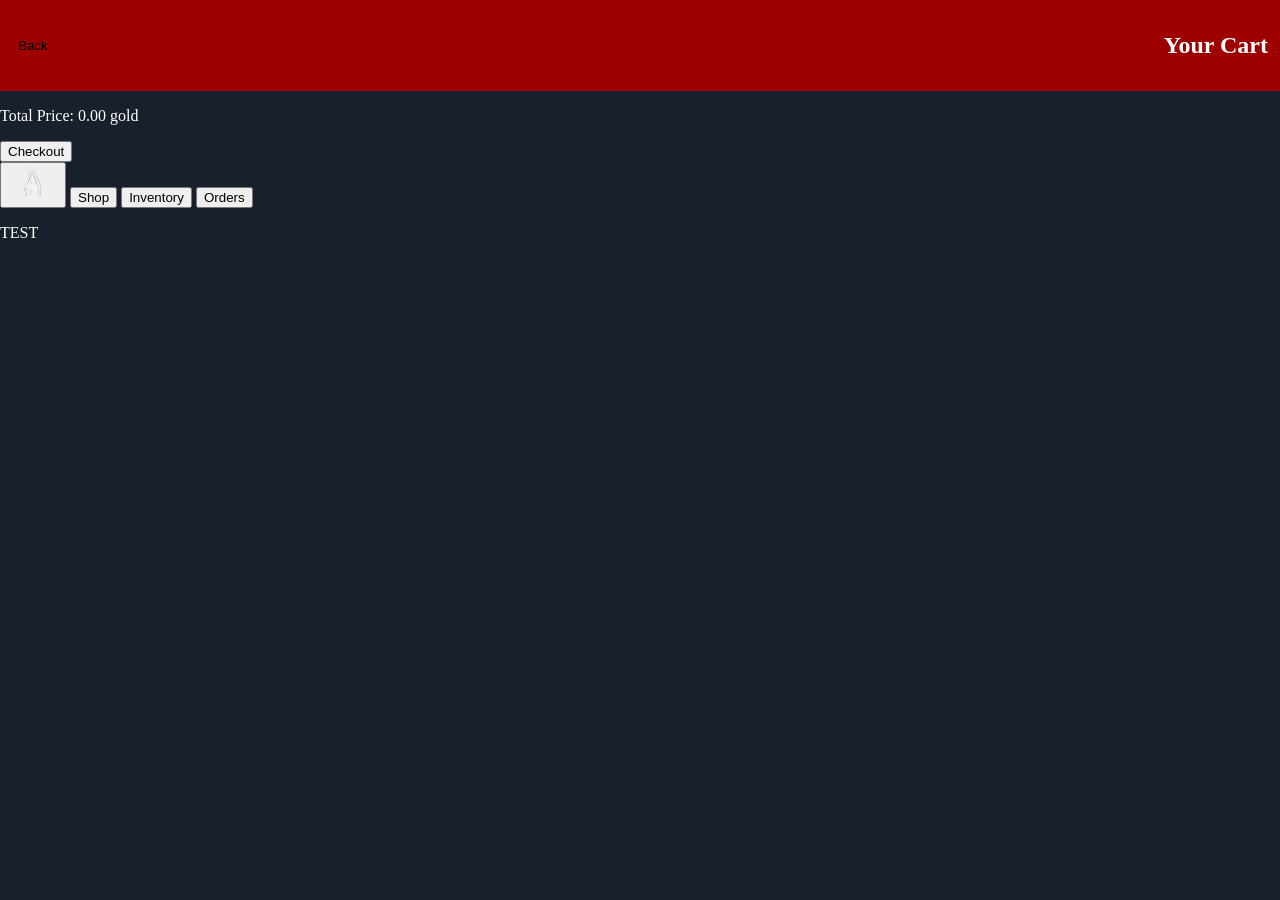
==== cart.html @ 9d2ab80a "cart features finished" ====
<!DOCTYPE html>
<html lang="en">
<head>
    <meta charset="UTF-8">
    <meta name="viewport" content="width=device-width, initial-scale=1.0">
    <title>Cart Page</title>
    <link rel="stylesheet" href="style.css">
</head>
<body>
    <header>
        <button onclick="window.history.back()">Back</button>
        <h2>Your Cart</h2>
    </header>
    <main>
    <section class="cart-items">
        <div class="item-list">
        </div>
    </section>
    <section id="cart-summary">
        <p>Total Price: <span id="total-price">0.00</span> gold</p>
        <button type="button" onclick="checkout()">Checkout</button>
    </section>
</main>

    <nav>
        <button onclick="navindex()">
            <img src="assets/icons/homeicon.PNG" alt="Home Logo" width="50">
        </button>
        <button>Shop</button>
        <button>Inventory</button>
        <button>Orders</button>
    </nav>
    <p>TEST</p>
    <script src="script.js"></script>
</body>
</html>
---- style.css ----
body {
    margin: 0;
    background-color: #18202b;
    color: white;
}
header {
    display: flex;
    justify-content: space-between;
    align-items: center;
    background-color: #9e0000;
    padding: 12px;
    width: 100%;
    box-sizing: border-box;
}
header img {
    width: clamp(50px, 12vw, 100px);
    height: auto;
}
header h1 {
    margin: 0;
}
header button {
    background: none;
    border: none;
    cursor: pointer;
}
.hero img {
    width: 100%;
    height: auto;
} 
.gunter-intro {
    padding: 15px;
    border-radius: 10px;
}
.products {
    display: grid;
    grid-template-columns: 1fr 1fr;
    gap: 15px;
    padding: 10px 5%;
    width: 100%;
    box-sizing: border-box;
}
.product-card {
    background-image: url(assets/backgrounds/productcardback.PNG);
    padding: 15px;
    text-align: center;
    border-radius: 10px;
    border: 3px solid #000000;
    box-shadow: 0 4px 8px rgba(0, 0, 0, 0.4);
    min-width: 0;
}
#sword-card img {
    width: 80%;
    max-width: 100%;
    height: auto;
    transform: rotate(35deg);
}
#chainmail-card img {
    width: 80%;
    max-width: 100%;
    height: auto;
}
.product-card h2 {
    margin: 5px 0;
}
.product-card p {
    margin: 5px 0;
}
.product-card button {
    padding: 8px 15px;
    margin-top: 5px;
}
.product-card:hover {
    transform: scale(1.02);
}
.product-card:active {
    filter: brightness(80%);
    transform: scale(0.98);
}
main{
    width: 100%;
    box-sizing: border-box;
}
.cart-items img {
    width: 100px;
    height: 100px;
    object-fit: contain;
}
.item-list > div {
    display: flex;
    align-items: center;
    gap: 15px;
    padding: 10px;
    margin-bottom: 10px;
    border: 2px solid black;
    border-radius: 8px;
}
.item-list > div > div {
    display: flex;
    flex-direction: column;
    gap: 8px;
}
.product-image-page {
    width: 70%;
    max-width: 400px;
    height: auto;
    align-items: center;
}
#sword-image-page {
    transform: rotate(35deg);
}
h1 {
    text-align: center;
}
.pricingDiv {
    display: flex;
    flex-direction: colum
}
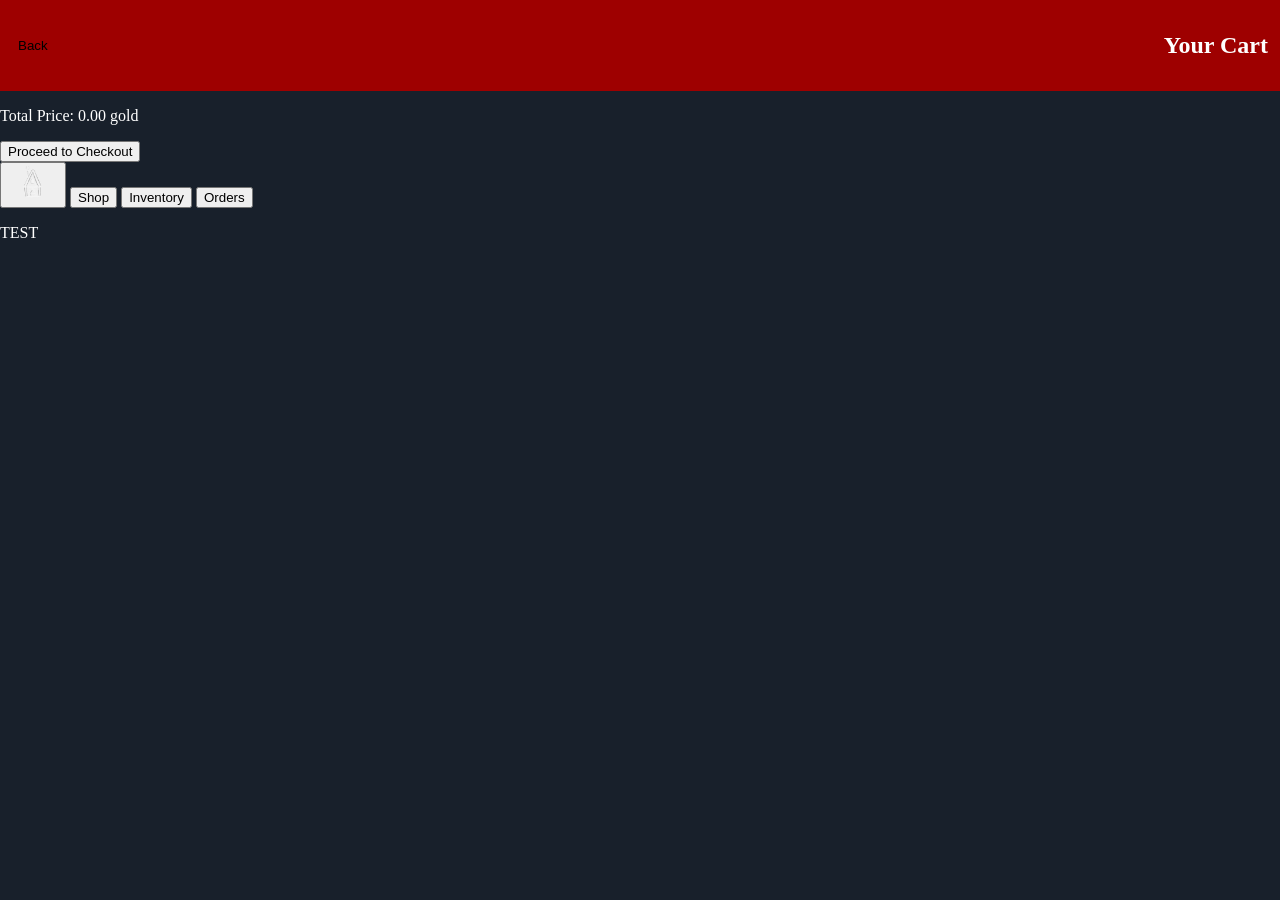
==== commit ea53fedc: "Merge pull request #1 from djcol14/Declan's-Branch Declan's branch" ====
--- a/cart.html
+++ b/cart.html
@@ -11,16 +11,17 @@
         <button onclick="window.history.back()">Back</button>
         <h2>Your Cart</h2>
     </header>
+
     <main>
-    <section class="cart-items">
-        <div class="item-list">
-        </div>
-    </section>
-    <section id="cart-summary">
-        <p>Total Price: <span id="total-price">0.00</span> gold</p>
-        <button type="button" onclick="checkout()">Checkout</button>
-    </section>
-</main>
+        <section class="cart-items">
+            <div class="item-list">
+            </div>
+        </section>
+        <section id="cart-summary">
+            <p>Total Price: <span id="total-price">0.00</span> gold</p>
+            <button type="button" onclick="checkout()">Proceed to Checkout</button>
+        </section>
+    </main>
 
     <nav>
         <button onclick="navindex()">
--- a/style.css
+++ b/style.css
@@ -114,5 +114,26 @@
 }
 .pricingDiv {
     display: flex;
-    flex-direction: colum
-}+    flex-direction: column;
+}
+.checkout-item > div {
+    display: flex;
+    flex-direction: column;
+}
+
+.checkout-item{
+    display: flex;
+    align-items: center;
+    gap: 15px;
+    padding: 10px;
+    margin-bottom: 10px;
+    border: 2px solid black;
+    border-radius: 8px;
+}
+.checkout-item img{
+    width: 100px;
+    height: 100px;
+    object-fit: contain;
+}
+
+
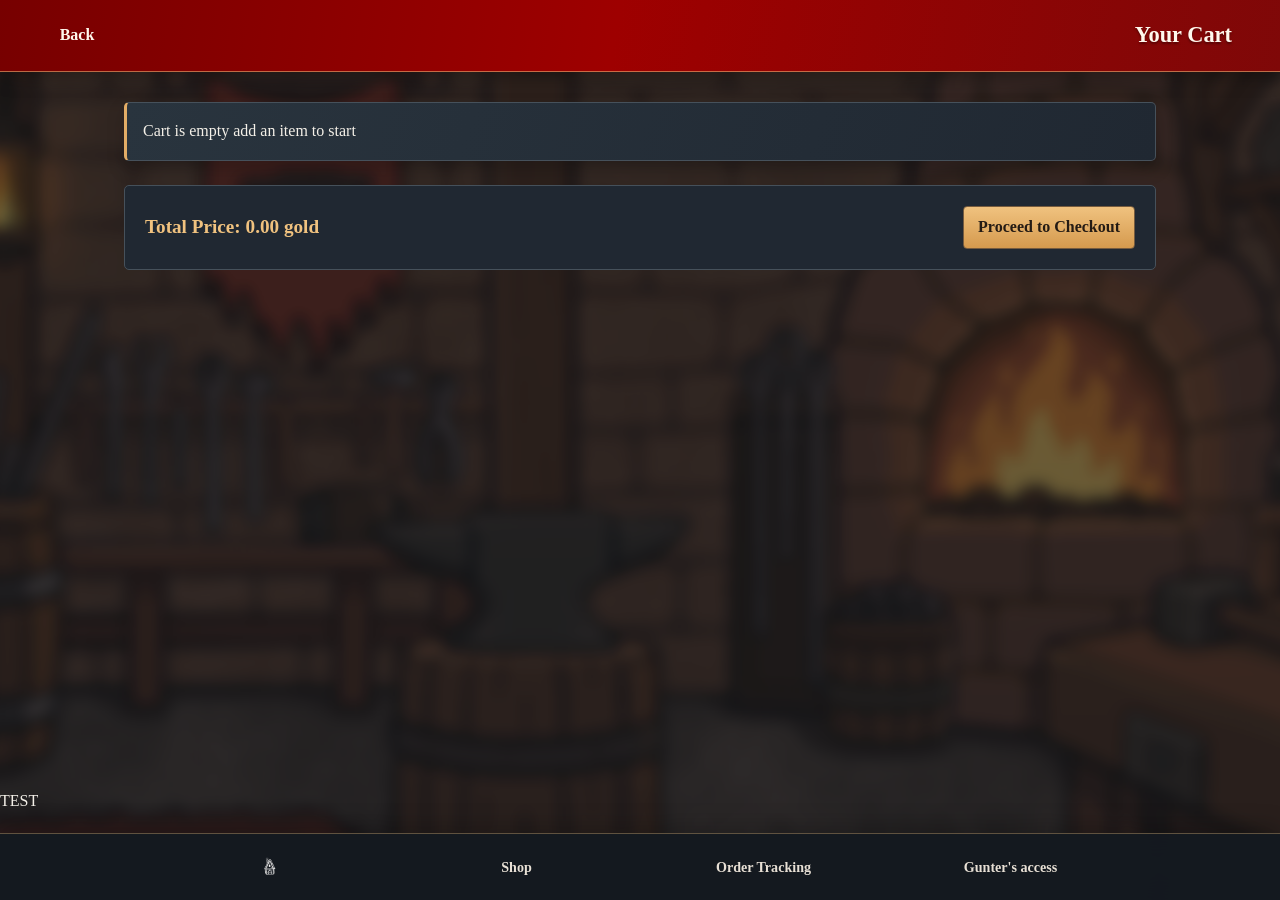
==== commit d1990c2d: "inventory system created and some comments made" ====
--- a/cart.html
+++ b/cart.html
@@ -28,8 +28,8 @@
             <img src="assets/icons/homeicon.PNG" alt="Home Logo" width="50">
         </button>
         <button>Shop</button>
-        <button>Inventory</button>
-        <button>Orders</button>
+        <button type="button" onclick="window.location.href='ordertracking.html'">Order Tracking</button>
+        <button type="button" onclick="window.location.href='gunter.html'">Gunter's access</button>
     </nav>
     <p>TEST</p>
     <script src="script.js"></script>
--- a/style.css
+++ b/style.css
@@ -1,52 +1,21 @@
 body {
     margin: 0;
-    background-color: #18202b;
-    color: white;
 }
 header {
     display: flex;
     justify-content: space-between;
     align-items: center;
-    background-color: #9e0000;
-    padding: 12px;
-    width: 100%;
-    box-sizing: border-box;
-}
-header img {
-    width: clamp(50px, 12vw, 100px);
-    height: auto;
-}
-header h1 {
-    margin: 0;
+    width: 100%;
 }
 header button {
-    background: none;
     border: none;
-    cursor: pointer;
-}
-.hero img {
-    width: 100%;
-    height: auto;
-} 
-.gunter-intro {
-    padding: 15px;
-    border-radius: 10px;
 }
 .products {
     display: grid;
-    grid-template-columns: 1fr 1fr;
-    gap: 15px;
-    padding: 10px 5%;
-    width: 100%;
-    box-sizing: border-box;
 }
 .product-card {
     background-image: url(assets/backgrounds/productcardback.PNG);
-    padding: 15px;
     text-align: center;
-    border-radius: 10px;
-    border: 3px solid #000000;
-    box-shadow: 0 4px 8px rgba(0, 0, 0, 0.4);
     min-width: 0;
 }
 #sword-card img {
@@ -60,54 +29,21 @@
     max-width: 100%;
     height: auto;
 }
-.product-card h2 {
-    margin: 5px 0;
-}
-.product-card p {
-    margin: 5px 0;
-}
 .product-card button {
     padding: 8px 15px;
-    margin-top: 5px;
-}
-.product-card:hover {
-    transform: scale(1.02);
 }
 .product-card:active {
     filter: brightness(80%);
     transform: scale(0.98);
 }
-main{
-    width: 100%;
-    box-sizing: border-box;
-}
 .cart-items img {
-    width: 100px;
-    height: 100px;
     object-fit: contain;
-}
-.item-list > div {
-    display: flex;
-    align-items: center;
-    gap: 15px;
-    padding: 10px;
-    margin-bottom: 10px;
-    border: 2px solid black;
-    border-radius: 8px;
-}
-.item-list > div > div {
-    display: flex;
-    flex-direction: column;
-    gap: 8px;
-}
-.product-image-page {
-    width: 70%;
-    max-width: 400px;
-    height: auto;
-    align-items: center;
 }
 #sword-image-page {
     transform: rotate(35deg);
+}
+.product-image-page {
+    max-width: 400px;
 }
 h1 {
     text-align: center;
@@ -125,15 +61,1258 @@
     display: flex;
     align-items: center;
     gap: 15px;
-    padding: 10px;
     margin-bottom: 10px;
-    border: 2px solid black;
-    border-radius: 8px;
 }
 .checkout-item img{
-    width: 100px;
-    height: 100px;
     object-fit: contain;
 }
 
-
+.checkout-total-completion label,
+.customer-tracking-form label {
+    display: block;
+    font-weight: 700;
+}
+.checkout-total-completion input,
+.customer-tracking-form input {
+    width: 100%;
+    max-width: 420px;
+}
+.customer-tracking-main {
+    margin: 0 auto;
+}
+.customer-tracking-form {
+    margin-top: 24px;
+}
+.customer-tracking-form button {
+    display: block;
+    margin-top: 16px;
+    padding: 8px 18px;
+}
+.customer-tracking-result {
+    margin-top: 24px;
+}
+.customer-tracking-result[hidden] {
+    display: none;
+}
+
+.admin-main,
+.gunter-gate-main {
+    box-sizing: border-box;
+    width: min(900px, 100%);
+    margin: 0 auto;
+    padding: 24px 20px 48px;
+}
+.gunter-gate-main {
+    width: min(560px, 100%);
+}
+.admin-eyebrow {
+    margin: 0 0 8px;
+    color: #e3ad66;
+    font-size: 0.78rem;
+    font-weight: 700;
+    letter-spacing: 0.1em;
+}
+.admin-main > h1,
+.gunter-gate-main > h1 {
+    margin: 0 0 10px;
+    text-align: left;
+}
+.admin-message {
+    min-height: 1.4em;
+    color: #e3ad66;
+}
+.gunter-login-form {
+    display: grid;
+    gap: 10px;
+    margin-top: 24px;
+}
+.gunter-login-form label,
+.inventory-material label {
+    font-weight: 700;
+}
+.admin-primary-button,
+.admin-secondary-button {
+    min-height: 42px;
+    width: fit-content;
+    padding: 8px 16px;
+    border: 1px solid #e3ad66;
+    border-radius: 4px;
+    background: #e3ad66;
+    color: #18202b;
+    font: inherit;
+    font-weight: 700;
+    cursor: pointer;
+}
+.admin-secondary-button {
+    border-color: #76808a;
+    background: transparent;
+    color: #fff;
+}
+.gunter-dashboard {
+    margin-top: 28px;
+}
+.admin-selector {
+    display: grid;
+    gap: 10px;
+    margin: 16px 0 20px;
+}
+.admin-selector-link {
+    display: grid;
+    gap: 5px;
+    color: #fff;
+    text-decoration: none;
+}
+.admin-selector-link span:last-child {
+    color: #c5cbd1;
+}
+.workshop-label {
+    color: #f0c27f;
+    font-size: 0.78rem;
+    font-weight: 700;
+}
+.inventory-list {
+    display: grid;
+    margin: 24px 0 16px;
+}
+.inventory-material {
+    display: grid;
+    grid-template-columns: minmax(0, 1fr) 120px;
+    gap: 10px 20px;
+    align-items: center;
+    padding: 16px 0;
+    border-bottom: 1px solid #46505a;
+}
+.inventory-material-heading {
+    display: flex;
+    align-items: baseline;
+    justify-content: space-between;
+    gap: 12px;
+    grid-column: 1 / -1;
+}
+.inventory-material-heading h3 {
+    margin: 0;
+}
+.inventory-material-heading span {
+    color: #c5cbd1;
+    font-variant-numeric: tabular-nums;
+}
+.inventory-material progress {
+    width: 100%;
+    height: 16px;
+    accent-color: #e3ad66;
+}
+.inventory-material label {
+    grid-column: 1;
+    grid-row: 3;
+}
+.inventory-material input {
+    width: 100%;
+    grid-column: 2;
+    grid-row: 3;
+}
+.material-reorder-warning {
+    grid-column: 1 / -1;
+    margin: 0;
+    color: #ffbc80;
+    font-weight: 700;
+}
+.inventory-recipes-section {
+    margin-top: 36px;
+}
+.inventory-recipes {
+    display: grid;
+    grid-template-columns: repeat(2, minmax(0, 1fr));
+    gap: 10px;
+}
+.inventory-recipe {
+    padding: 12px;
+    border: 1px solid #46505a;
+    border-radius: 4px;
+}
+.inventory-recipe h3,
+.inventory-recipe p {
+    margin: 0;
+}
+.inventory-recipe p {
+    margin-top: 6px;
+    color: #c5cbd1;
+}
+@media (max-width: 520px) {
+    .inventory-material {
+        grid-template-columns: minmax(0, 1fr) 92px;
+        gap: 8px 12px;
+    }
+    .inventory-material-heading {
+        align-items: flex-start;
+        flex-direction: column;
+        gap: 4px;
+    }
+    .inventory-recipes {
+        grid-template-columns: 1fr;
+    }
+}
+
+:root {
+    color-scheme: dark;
+    --forge-bg: #151b22;
+    --forge-surface: #202832;
+    --forge-raised: #29343e;
+    --forge-line: #46515b;
+    --forge-red: #9e0000;
+    --forge-gold: #e3ad66;
+    --forge-gold-light: #f0c27f;
+    --forge-muted: #c5cbd1;
+}
+
+* {
+    box-sizing: border-box;
+}
+
+html {
+    min-width: 320px;
+    scroll-behavior: smooth;
+    background: var(--forge-bg);
+}
+
+body {
+    display: flex;
+    min-height: 100vh;
+    flex-direction: column;
+    background:
+        radial-gradient(ellipse at 50% -18%, rgba(158, 0, 0, 0.24), transparent 52%),
+        linear-gradient(180deg, #1b222a 0%, var(--forge-bg) 58%);
+    color: #f4f0e8;
+    font-family: Georgia, "Times New Roman", serif;
+    line-height: 1.55;
+}
+
+body > main {
+    flex: 1;
+}
+
+h1,
+h2,
+h3,
+h4,
+p {
+    overflow-wrap: anywhere;
+}
+
+h1,
+h2,
+h3 {
+    color: #fff8ed;
+    line-height: 1.2;
+}
+
+h1 {
+    font-size: 2.15rem;
+}
+
+h2 {
+    font-size: 1.5rem;
+}
+
+a {
+    color: var(--forge-gold-light);
+    text-underline-offset: 3px;
+}
+
+a:hover {
+    color: #ffe0ad;
+}
+
+button,
+input,
+select {
+    font: inherit;
+}
+
+button {
+    min-height: 42px;
+    padding: 8px 14px;
+    border: 1px solid #765b3e;
+    border-radius: 4px;
+    background: linear-gradient(180deg, #f0c27f, #d59a4e);
+    color: #241b14;
+    font-weight: 700;
+    cursor: pointer;
+    transition: background-color 160ms ease, border-color 160ms ease, transform 160ms ease, box-shadow 160ms ease;
+}
+
+button:hover {
+    border-color: #ffe0ad;
+    background: #f3cd94;
+    box-shadow: 0 4px 14px rgba(0, 0, 0, 0.24);
+}
+
+button:active {
+    transform: translateY(1px);
+}
+
+button:focus-visible,
+a:focus-visible,
+input:focus-visible,
+select:focus-visible {
+    outline: 3px solid #f0c27f;
+    outline-offset: 3px;
+}
+
+header {
+    position: relative;
+    z-index: 2;
+    min-height: 72px;
+    padding: 10px clamp(16px, 4vw, 48px);
+    border-bottom: 1px solid rgba(240, 194, 127, 0.55);
+    background: linear-gradient(100deg, #770000, var(--forge-red) 48%, #7f0808);
+    box-shadow: 0 5px 18px rgba(0, 0, 0, 0.3);
+}
+
+header h1,
+header h2 {
+    margin: 0;
+    color: #fff8ed;
+    font-size: 1.4rem;
+    text-align: center;
+    text-shadow: 0 2px 2px rgba(0, 0, 0, 0.35);
+}
+
+header button {
+    display: inline-grid;
+    width: 58px;
+    min-width: 58px;
+    height: 51px;
+    min-height: 51px;
+    place-items: center;
+    padding: 1px;
+    border: 0;
+    background: transparent;
+    color: #fff8ed;
+    box-shadow: none;
+}
+
+header button:hover {
+    background: rgba(255, 248, 237, 0.1);
+    box-shadow: none;
+}
+
+header button img {
+    width: 50px;
+    height: 50px;
+    object-fit: contain;
+}
+
+header .workshop-label {
+    min-width: 46px;
+    text-align: right;
+}
+
+main:not(.customer-tracking-main):not(.admin-main):not(.gunter-gate-main) {
+    width: min(1120px, 100%);
+    margin: 0 auto;
+    padding: 30px clamp(16px, 4vw, 44px) 48px;
+}
+
+.hero {
+    position: relative;
+    min-height: 350px;
+    overflow: hidden;
+    border-bottom: 1px solid rgba(240, 194, 127, 0.45);
+    background: #311c16;
+}
+
+.hero img {
+    position: absolute;
+    inset: 0;
+    width: 100%;
+    height: 100%;
+    object-fit: cover;
+    object-position: center 54%;
+    filter: brightness(0.68) saturate(0.88);
+}
+
+.gunter-intro {
+    position: absolute;
+    right: 0;
+    bottom: 0;
+    left: 0;
+    padding: 42px clamp(20px, 8vw, 120px) 34px;
+    border-radius: 0;
+    background: linear-gradient(0deg, rgba(14, 12, 11, 0.82), transparent);
+    text-shadow: 0 2px 8px #000;
+}
+
+.gunter-intro h1 {
+    margin: 0 0 8px;
+    color: #fff8ed;
+    font-size: 2.6rem;
+    text-align: left;
+}
+
+.gunter-intro p {
+    max-width: 42rem;
+    margin: 0;
+    color: #f4dfc3;
+    font-size: 1.1rem;
+}
+
+.products {
+    width: min(1240px, 100%);
+    grid-template-columns: repeat(4, minmax(0, 1fr));
+    gap: 18px;
+    margin: 0 auto;
+    padding: 28px clamp(16px, 4vw, 44px) 42px;
+}
+
+.product-card {
+    position: relative;
+    isolation: isolate;
+    display: flex;
+    min-height: 320px;
+    flex-direction: column;
+    align-items: center;
+    padding: 16px;
+    overflow: hidden;
+    border: 1px solid rgba(240, 194, 127, 0.6);
+    border-radius: 5px;
+    background-position: center;
+    background-size: cover;
+    box-shadow: 0 12px 26px rgba(0, 0, 0, 0.35);
+    cursor: pointer;
+    transition: border-color 180ms ease, transform 180ms ease, box-shadow 180ms ease;
+}
+
+.product-card::before {
+    position: absolute;
+    z-index: -1;
+    inset: 0;
+    background: linear-gradient(180deg, rgba(21, 17, 15, 0.16), rgba(21, 17, 15, 0.82));
+    content: "";
+}
+
+.product-card > * {
+    position: relative;
+}
+
+.product-card:hover {
+    border-color: #ffe0ad;
+    box-shadow: 0 16px 32px rgba(0, 0, 0, 0.46);
+    transform: translateY(-4px);
+}
+
+.product-card img {
+    width: 100%;
+    height: 175px;
+    margin: 2px 0 12px;
+    object-fit: contain;
+    filter: drop-shadow(0 8px 8px rgba(0, 0, 0, 0.55));
+}
+
+.product-card h2 {
+    margin: 4px 0;
+    color: #fff8ed;
+    font-size: 1.35rem;
+}
+
+.product-card p {
+    margin: 3px 0 12px;
+    color: #f3d9b7;
+    font-size: 1rem;
+    font-variant-numeric: tabular-nums;
+}
+
+.product-card button {
+    width: 100%;
+    margin-top: auto;
+}
+
+body[data-product] > section {
+    display: grid;
+    width: min(980px, calc(100% - 32px));
+    grid-template-columns: minmax(0, 1fr) minmax(260px, 0.9fr);
+    gap: 10px 32px;
+    align-items: center;
+    margin: 32px auto 48px;
+    padding: 30px;
+    border: 1px solid var(--forge-line);
+    border-top: 2px solid var(--forge-gold);
+    border-radius: 5px;
+    background: linear-gradient(145deg, rgba(41, 52, 62, 0.97), rgba(29, 37, 45, 0.97));
+    box-shadow: 0 16px 38px rgba(0, 0, 0, 0.32);
+}
+
+body[data-product] > section > h1 {
+    grid-column: 1 / -1;
+    margin: 0 0 8px;
+    text-align: left;
+}
+
+body[data-product] > section > .product-image-page {
+    grid-column: 1;
+    grid-row: 2 / span 5;
+    justify-self: center;
+    width: min(100%, 430px);
+    height: 340px;
+    object-fit: contain;
+    filter: drop-shadow(0 14px 12px rgba(0, 0, 0, 0.48));
+}
+
+body[data-product] > section > p,
+body[data-product] > section > .quantity-selector,
+body[data-product] > section > button {
+    grid-column: 2;
+    margin: 7px 0;
+}
+
+body[data-product] > section > p {
+    color: #d6d3cc;
+}
+
+body[data-product] > section > p:nth-of-type(2),
+body[data-product] > section > p:nth-of-type(3) {
+    color: var(--forge-gold-light);
+    font-weight: 700;
+}
+
+body[data-product] > section > .quantity-selector {
+    justify-self: start;
+}
+
+body[data-product] > section > button {
+    width: 100%;
+}
+
+body[data-product] > h1 {
+    width: min(980px, calc(100% - 32px));
+    margin: 34px auto 14px;
+    text-align: left;
+}
+
+body[data-product] > h4,
+body[data-product] > p,
+body[data-product] > .quantity-selector,
+body[data-product] > button {
+    display: block;
+    width: min(980px, calc(100% - 32px));
+    margin: 12px auto;
+}
+
+body[data-product] > h4 {
+    padding: 22px;
+    border: 1px dashed #65717c;
+    border-radius: 4px;
+    color: var(--forge-muted);
+    text-align: center;
+}
+
+body[data-product] > p {
+    color: #d6d3cc;
+}
+
+body[data-product] > .quantity-selector {
+    width: fit-content;
+    margin: 22px max(16px, calc((100% - 980px) / 2));
+}
+
+body[data-product] > button {
+    max-width: 980px;
+}
+
+.quantity-selector {
+    display: inline-flex;
+    align-items: center;
+    gap: 12px;
+    padding: 6px;
+    border: 1px solid var(--forge-line);
+    border-radius: 5px;
+    background: #161d24;
+}
+
+.quantity-selector button {
+    width: 42px;
+    min-height: 42px;
+    padding: 4px;
+    font-size: 1.25rem;
+}
+
+.quantity-selector span {
+    min-width: 30px;
+    color: #fff8ed;
+    font-size: 1.1rem;
+    font-weight: 700;
+    text-align: center;
+    font-variant-numeric: tabular-nums;
+}
+
+.item-list {
+    display: grid;
+    gap: 12px;
+}
+
+.item-list > div,
+.checkout-item {
+    min-width: 0;
+    padding: 16px;
+    border: 1px solid var(--forge-line);
+    border-left: 3px solid var(--forge-gold);
+    border-radius: 5px;
+    background: linear-gradient(110deg, var(--forge-raised), var(--forge-surface));
+    box-shadow: 0 8px 18px rgba(0, 0, 0, 0.18);
+}
+
+.item-list > div > img,
+.checkout-item img {
+    flex: 0 0 auto;
+    width: 112px;
+    height: 112px;
+    padding: 8px;
+    border: 1px solid rgba(240, 194, 127, 0.2);
+    border-radius: 4px;
+    background: rgba(0, 0, 0, 0.2);
+}
+
+.item-list > div > div,
+.checkout-item > div {
+    min-width: 0;
+    color: #fff8ed;
+}
+
+.item-list > div > div > div {
+    color: var(--forge-muted);
+}
+
+.item-list button {
+    min-height: 36px;
+    padding: 5px 10px;
+}
+
+#cart-summary {
+    display: flex;
+    align-items: center;
+    justify-content: space-between;
+    gap: 18px;
+    margin-top: 24px;
+    padding: 20px;
+    border: 1px solid var(--forge-line);
+    border-radius: 5px;
+    background: var(--forge-surface);
+}
+
+#cart-summary p,
+.checkout-total-completion > p {
+    margin: 0;
+    color: var(--forge-gold-light);
+    font-size: 1.2rem;
+    font-weight: 700;
+}
+
+#checkout-form {
+    display: grid;
+    grid-template-columns: minmax(0, 1.45fr) minmax(250px, 0.75fr);
+    gap: 22px;
+    align-items: start;
+}
+
+.checkout-review,
+.checkout-total-completion,
+.order-details,
+.order-total {
+    padding: 20px;
+    border: 1px solid var(--forge-line);
+    border-radius: 5px;
+    background: linear-gradient(145deg, var(--forge-raised), var(--forge-surface));
+}
+
+.checkout-review:empty {
+    display: none;
+}
+
+.checkout-total-completion {
+    display: grid;
+    gap: 14px;
+    border-top: 2px solid var(--forge-gold);
+}
+
+.checkout-total-completion input,
+.customer-tracking-form input,
+.gunter-login-form input,
+.inventory-material input,
+.order-status {
+    border: 1px solid #75818b;
+    border-radius: 4px;
+    background: #f5f1e9;
+    color: #1a2026;
+}
+
+.checkout-total-completion input,
+.customer-tracking-form input,
+.gunter-login-form input,
+.inventory-material input,
+.order-status {
+    min-height: 44px;
+    padding: 9px 11px;
+}
+
+.checkout-total-completion label,
+.customer-tracking-form label,
+.gunter-login-form label {
+    margin: 0 0 -8px;
+    color: #f3dfc3;
+}
+
+.checkout-total-completion button,
+.checkout-total-completion input {
+    width: 100%;
+    max-width: none;
+}
+
+.customer-tracking-main {
+    width: min(700px, 100%);
+    padding: 32px 24px 48px;
+}
+
+.customer-tracking-main > h1 {
+    margin: 0 0 10px;
+    color: #fff8ed;
+    text-align: left;
+}
+
+.customer-tracking-main > p {
+    color: var(--forge-muted);
+}
+
+.customer-tracking-form,
+.customer-tracking-result {
+    padding: 22px;
+    border: 1px solid var(--forge-line);
+    border-radius: 5px;
+    background: linear-gradient(145deg, var(--forge-raised), var(--forge-surface));
+}
+
+.customer-tracking-form button {
+    border-color: #765b3e;
+    border-radius: 4px;
+    background: linear-gradient(180deg, #f0c27f, #d59a4e);
+    color: #241b14;
+}
+
+.customer-tracking-result {
+    border-top: 2px solid var(--forge-gold);
+}
+
+.customer-tracking-result h2 {
+    margin-top: 0;
+}
+
+.order-details,
+.order-total {
+    margin: 20px 0;
+}
+
+.order-details h2,
+.order-total h2 {
+    margin-top: 0;
+}
+
+#order-number,
+#order-total {
+    color: var(--forge-gold-light);
+    font-weight: 700;
+    font-variant-numeric: tabular-nums;
+}
+
+#order-items li {
+    margin: 6px 0;
+    color: #e5ded2;
+}
+
+.orders-list {
+    display: grid;
+    grid-template-columns: repeat(auto-fit, minmax(min(100%, 280px), 1fr));
+    gap: 14px;
+    margin-top: 20px;
+}
+
+.orders-list > div {
+    min-width: 0;
+    padding: 18px;
+    border: 1px solid var(--forge-line);
+    border-top: 2px solid var(--forge-gold);
+    border-radius: 5px;
+    background: linear-gradient(145deg, var(--forge-raised), var(--forge-surface));
+    box-shadow: 0 8px 20px rgba(0, 0, 0, 0.22);
+}
+
+.orders-list > div h3 {
+    margin-top: 0;
+    color: var(--forge-gold-light);
+}
+
+.orders-list > div p {
+    margin: 8px 0;
+    color: #d6d3cc;
+}
+
+.order-items {
+    padding: 10px 12px;
+    border-radius: 4px;
+    background: rgba(0, 0, 0, 0.18);
+}
+
+.order-status {
+    width: 100%;
+    margin-bottom: 8px;
+}
+
+.admin-main > p:not(.admin-eyebrow):not(.admin-message) {
+    color: var(--forge-muted);
+}
+
+.admin-selector-link {
+    padding: 18px;
+    border-color: var(--forge-line);
+    border-left: 3px solid var(--forge-gold);
+    border-radius: 5px;
+    background: linear-gradient(110deg, var(--forge-raised), var(--forge-surface));
+    transition: transform 160ms ease, border-color 160ms ease, box-shadow 160ms ease;
+}
+
+.admin-selector-link:hover,
+.admin-selector-link:focus-visible {
+    border-color: var(--forge-gold-light);
+    box-shadow: 0 8px 20px rgba(0, 0, 0, 0.24);
+    transform: translateX(3px);
+}
+
+.inventory-material {
+    border-color: var(--forge-line);
+}
+
+.inventory-material progress {
+    overflow: hidden;
+    border: 1px solid #66717a;
+    border-radius: 999px;
+    background: #141a20;
+}
+
+.inventory-recipe {
+    border-color: var(--forge-line);
+    border-radius: 5px;
+    background: var(--forge-surface);
+}
+
+.admin-nav,
+body > nav:not(.admin-nav) {
+    position: relative;
+    z-index: 3;
+    display: grid;
+    grid-template-columns: repeat(4, minmax(0, 1fr));
+    align-items: stretch;
+    gap: 8px;
+    margin-top: auto;
+    padding: 10px max(16px, calc((100% - 980px) / 2));
+    border-top: 1px solid rgba(240, 194, 127, 0.34);
+    background: rgba(20, 26, 32, 0.96);
+    box-shadow: 0 -8px 22px rgba(0, 0, 0, 0.2);
+    backdrop-filter: blur(12px);
+}
+
+body > nav:not(.admin-nav) button,
+.admin-nav a,
+.admin-nav button {
+    display: flex;
+    min-width: 0;
+    min-height: 46px;
+    align-items: center;
+    justify-content: center;
+    padding: 7px 8px;
+    border: 1px solid transparent;
+    border-radius: 4px;
+    background: transparent;
+    color: #e8e0d5;
+    font-size: 0.88rem;
+    font-weight: 700;
+    line-height: 1.15;
+    text-align: center;
+    text-decoration: none;
+    overflow-wrap: anywhere;
+}
+
+body > nav:not(.admin-nav) button:hover,
+.admin-nav a:hover,
+.admin-nav button:hover {
+    border-color: rgba(240, 194, 127, 0.42);
+    background: rgba(158, 0, 0, 0.25);
+    color: #fff8ed;
+    box-shadow: none;
+}
+
+body > nav:not(.admin-nav) button img {
+    width: 28px;
+    height: 28px;
+    object-fit: contain;
+}
+
+.admin-nav a[aria-current="page"] {
+    color: var(--forge-gold-light);
+}
+
+@media (max-width: 900px) {
+    .products {
+        grid-template-columns: repeat(2, minmax(0, 1fr));
+    }
+
+    #checkout-form {
+        grid-template-columns: minmax(0, 1fr);
+    }
+
+    .checkout-total-completion {
+        grid-template-columns: repeat(2, minmax(0, 1fr));
+        align-items: center;
+    }
+
+    .checkout-total-completion > p,
+    .checkout-total-completion button {
+        grid-column: 1 / -1;
+    }
+}
+
+@media (max-width: 700px) {
+    h1 {
+        font-size: 1.8rem;
+    }
+
+    header {
+        min-height: 64px;
+        padding: 8px 12px;
+    }
+
+    header h1,
+    header h2 {
+        font-size: 1.15rem;
+    }
+
+    header button {
+        width: 48px;
+        min-width: 48px;
+        height: 47px;
+        min-height: 47px;
+    }
+
+    header button img {
+        width: 42px;
+        height: 42px;
+    }
+
+    .hero {
+        min-height: 310px;
+    }
+
+    .gunter-intro {
+        padding: 36px 20px 24px;
+    }
+
+    .gunter-intro h1 {
+        font-size: 2rem;
+    }
+
+    .products {
+        gap: 12px;
+        padding: 18px 12px 30px;
+    }
+
+    .product-card {
+        min-height: 280px;
+        padding: 12px;
+    }
+
+    .product-card img {
+        height: 142px;
+    }
+
+    body[data-product] > section {
+        grid-template-columns: minmax(0, 1fr);
+        gap: 12px;
+        margin-top: 18px;
+        padding: 20px;
+    }
+
+    body[data-product] > section > h1,
+    body[data-product] > section > p,
+    body[data-product] > section > .quantity-selector,
+    body[data-product] > section > button,
+    body[data-product] > section > .product-image-page {
+        grid-column: 1;
+        grid-row: auto;
+    }
+
+    body[data-product] > section > .product-image-page {
+        height: 260px;
+    }
+
+    #sword-image-page {
+        transform: rotate(25deg) scale(0.82);
+    }
+
+    body[data-product] > section > h1 {
+        order: -1;
+    }
+
+    body[data-product] > .quantity-selector {
+        margin-left: 16px;
+    }
+
+    main:not(.customer-tracking-main):not(.admin-main):not(.gunter-gate-main) {
+        padding: 20px 16px 34px;
+    }
+
+    .checkout-total-completion {
+        grid-template-columns: minmax(0, 1fr);
+    }
+
+    .checkout-total-completion > p,
+    .checkout-total-completion button {
+        grid-column: auto;
+    }
+
+    .item-list > div,
+    .checkout-item {
+        gap: 12px;
+        padding: 12px;
+    }
+
+    .item-list > div > img,
+    .checkout-item img {
+        width: 84px;
+        height: 84px;
+    }
+
+    #cart-summary {
+        align-items: stretch;
+        flex-direction: column;
+    }
+
+    #cart-summary button {
+        width: 100%;
+    }
+
+    .admin-nav,
+    body > nav:not(.admin-nav) {
+        gap: 4px;
+        padding: 8px 8px max(8px, env(safe-area-inset-bottom));
+    }
+
+    body > nav:not(.admin-nav) button,
+    .admin-nav a,
+    .admin-nav button {
+        min-height: 48px;
+        padding: 6px 4px;
+        font-size: 0.72rem;
+    }
+}
+
+@media (prefers-reduced-motion: reduce) {
+    *,
+    *::before,
+    *::after {
+        scroll-behavior: auto !important;
+        transition-duration: 0.01ms !important;
+    }
+}
+
+:root {
+    --header-height: 72px;
+    --footer-height: 70px;
+}
+
+body {
+    position: relative;
+    isolation: isolate;
+    padding-top: var(--header-height);
+    padding-bottom: var(--footer-height);
+    background: transparent;
+}
+
+body:not(.home-page)::before {
+    position: fixed;
+    z-index: -1;
+    inset: -16px;
+    background-image:
+        linear-gradient(rgba(18, 24, 30, 0.55), rgba(18, 24, 30, 0.67)),
+        url("assets/backgrounds/ForgeBackground.PNG");
+    background-position: center;
+    background-size: cover;
+    content: "";
+    filter: blur(7px) saturate(0.78);
+    pointer-events: none;
+    transform: scale(1.03);
+}
+
+header {
+    position: fixed;
+    z-index: 20;
+    top: 0;
+    right: 0;
+    left: 0;
+    width: 100%;
+}
+
+body > nav:not(.admin-nav),
+body > nav.admin-nav {
+    position: fixed;
+    z-index: 30;
+    right: 0;
+    bottom: 0;
+    left: 0;
+    width: 100%;
+    margin-top: 0;
+    padding-bottom: max(10px, env(safe-area-inset-bottom));
+}
+
+body > nav.admin-nav[aria-label="Store navigation"] {
+    grid-template-columns: repeat(2, minmax(0, 1fr));
+}
+
+body.home-page {
+    padding: 0;
+    background: #211812;
+}
+
+body.home-page main:not(.customer-tracking-main):not(.admin-main):not(.gunter-gate-main) {
+    width: 100%;
+    max-width: none;
+    margin: 0;
+    padding: 0;
+}
+
+body.home-page .hero {
+    width: 100%;
+    height: 100vh;
+    height: 100svh;
+    min-height: 540px;
+    margin: 0;
+    border: 0;
+    background: #291a14;
+}
+
+body.home-page .hero > .hero-background {
+    position: absolute;
+    inset: 0;
+    width: 100%;
+    height: 100%;
+    object-fit: cover;
+    object-position: center;
+    filter: none;
+}
+
+body.home-page .hero::before {
+    position: absolute;
+    z-index: 1;
+    bottom: -20%;
+    left: -8%;
+    width: min(66vw, 900px);
+    height: 110%;
+    border-radius: 50%;
+    background: radial-gradient(ellipse, rgba(255, 181, 66, 0.76) 0%, rgba(255, 126, 35, 0.42) 39%, rgba(193, 58, 14, 0.16) 61%, transparent 76%);
+    content: "";
+    filter: blur(36px);
+    pointer-events: none;
+}
+
+body.home-page .hero > .hero-gunter {
+    position: absolute;
+    z-index: 2;
+    top: auto;
+    bottom: -8%;
+    left: clamp(8px, 5vw, 76px);
+    width: clamp(360px, 43vw, 630px);
+    max-width: 48vw;
+    height: auto;
+    max-height: 92svh;
+    object-fit: contain;
+    filter: drop-shadow(0 16px 20px rgba(0, 0, 0, 0.55));
+}
+
+body.home-page .gunter-intro {
+    z-index: 3;
+    right: clamp(18px, 5vw, 76px);
+    bottom: 14%;
+    left: auto;
+    width: min(50%, 720px);
+    padding: 34px clamp(18px, 3vw, 44px);
+    isolation: isolate;
+    background: transparent;
+    text-shadow: none;
+}
+
+body.home-page .gunter-intro::before {
+    position: absolute;
+    z-index: -1;
+    inset: -12px -18px;
+    background: url("assets/backgrounds/textbox.PNG") center / 115% 210% no-repeat;
+    content: "";
+    opacity: 0.72;
+    pointer-events: none;
+}
+
+body.home-page .gunter-intro h1,
+body.home-page .gunter-intro p {
+    color: #342316;
+    text-shadow: 0 1px 0 rgba(255, 239, 210, 0.28);
+}
+
+body.home-page .gunter-intro h1 {
+    font-size: clamp(1.8rem, 3.2vw, 3rem);
+}
+
+body.home-page .products {
+    position: relative;
+    z-index: 1;
+}
+
+@media (max-width: 700px) {
+    :root {
+        --header-height: 64px;
+        --footer-height: 72px;
+    }
+
+    body.home-page .hero::before {
+        top: 21%;
+        bottom: auto;
+        left: -17%;
+        width: 83vw;
+        height: 76%;
+    }
+
+    body.home-page .hero > .hero-gunter {
+        top: 67%;
+        bottom: auto;
+        left: 3vw;
+        width: clamp(210px, 70vw, 280px);
+        max-width: 73vw;
+        max-height: none;
+        transform: translateY(-50%);
+    }
+
+    body.home-page .gunter-intro {
+        right: 10px;
+        bottom: 11%;
+        width: 50%;
+        padding: 22px 16px;
+    }
+
+    body.home-page .gunter-intro::before {
+        inset: -8px -12px;
+        opacity: 0.78;
+    }
+
+    body.home-page .gunter-intro h1 {
+        font-size: 1.65rem;
+    }
+
+    body.home-page .gunter-intro p {
+        font-size: 0.95rem;
+    }
+}
+
+
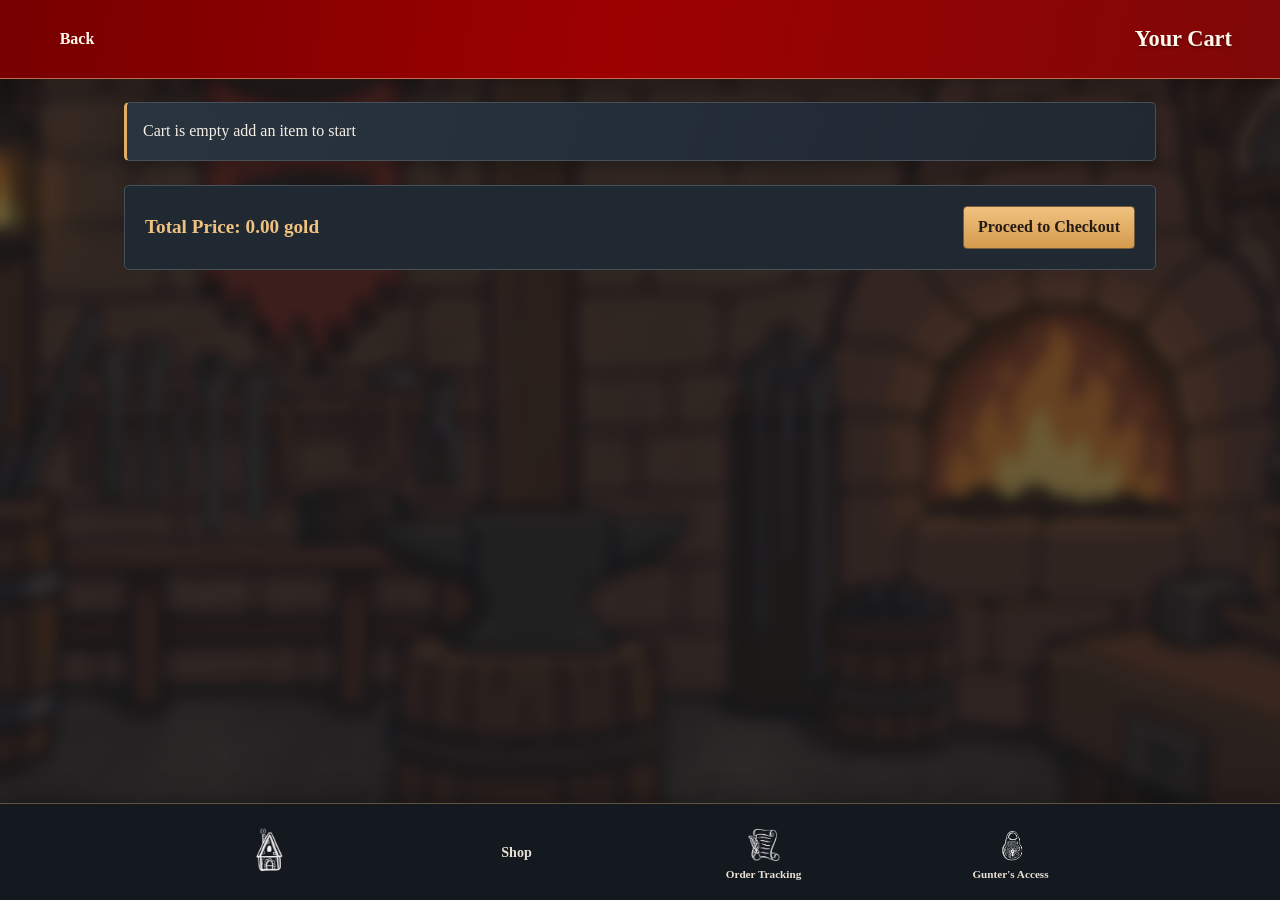
==== commit a266c6ec: "files added and more comments created" ====
--- a/cart.html
+++ b/cart.html
@@ -28,10 +28,15 @@
             <img src="assets/icons/homeicon.PNG" alt="Home Logo" width="50">
         </button>
         <button>Shop</button>
-        <button type="button" onclick="window.location.href='ordertracking.html'">Order Tracking</button>
-        <button type="button" onclick="window.location.href='gunter.html'">Gunter's access</button>
+        <button class="nav-icon-label" type="button" onclick="window.location.href='ordertracking.html'">
+            <img src="assets/icons/ordertrackingicon.PNG" alt="Order Tracking Logo" width="50">
+            <span>Order Tracking</span>
+        </button>
+        <button class="nav-icon-label" type="button" onclick="window.location.href='gunter.html'">
+            <img src="assets/icons/guntersaccessicon.PNG" alt="Gunter's Access Logo" width="50">
+            <span>Gunter's Access</span>
+        </button>
     </nav>
-    <p>TEST</p>
     <script src="script.js"></script>
 </body>
 </html>
--- a/style.css
+++ b/style.css
@@ -1,3 +1,6 @@
+/* style for all pages */
+/* made using Git Copilot */
+
 body {
     margin: 0;
 }
@@ -17,17 +20,6 @@
     background-image: url(assets/backgrounds/productcardback.PNG);
     text-align: center;
     min-width: 0;
-}
-#sword-card img {
-    width: 80%;
-    max-width: 100%;
-    height: auto;
-    transform: rotate(35deg);
-}
-#chainmail-card img {
-    width: 80%;
-    max-width: 100%;
-    height: auto;
 }
 .product-card button {
     padding: 8px 15px;
@@ -381,8 +373,8 @@
     display: inline-grid;
     width: 58px;
     min-width: 58px;
-    height: 51px;
-    min-height: 51px;
+    height: 58px;
+    min-height: 58px;
     place-items: center;
     padding: 1px;
     border: 0;
@@ -394,11 +386,17 @@
 header button:hover {
     background: rgba(255, 248, 237, 0.1);
     box-shadow: none;
+    transform: none;
+}
+
+header button:active {
+    transform: none;
 }
 
 header button img {
-    width: 50px;
-    height: 50px;
+    width: auto;
+    height: 56px;
+    max-width: 100%;
     object-fit: contain;
 }
 
@@ -471,7 +469,7 @@
     min-height: 320px;
     flex-direction: column;
     align-items: center;
-    padding: 16px;
+    padding: 10px;
     overflow: hidden;
     border: 1px solid rgba(240, 194, 127, 0.6);
     border-radius: 5px;
@@ -508,8 +506,19 @@
     filter: drop-shadow(0 8px 8px rgba(0, 0, 0, 0.55));
 }
 
+#sword-card img,
+#chainmail-card img {
+    width: calc(100% + 10px);
+    height: 200px;
+    margin-bottom: 1px;
+}
+
+#sword-card img {
+    transform: rotate(30deg);
+}
+
 .product-card h2 {
-    margin: 4px 0;
+    margin: auto 0 4px;
     color: #fff8ed;
     font-size: 1.35rem;
 }
@@ -523,7 +532,7 @@
 
 .product-card button {
     width: 100%;
-    margin-top: auto;
+    margin-top: 0;
 }
 
 body[data-product] > section {
@@ -544,7 +553,7 @@
 body[data-product] > section > h1 {
     grid-column: 1 / -1;
     margin: 0 0 8px;
-    text-align: left;
+    text-align: center;
 }
 
 body[data-product] > section > .product-image-page {
@@ -585,7 +594,13 @@
 body[data-product] > h1 {
     width: min(980px, calc(100% - 32px));
     margin: 34px auto 14px;
-    text-align: left;
+    text-align: center;
+}
+
+body[data-product] > .product-image-page {
+    display: block;
+    margin-right: auto;
+    margin-left: auto;
 }
 
 body[data-product] > h4,
@@ -953,6 +968,37 @@
     object-fit: contain;
 }
 
+body > nav:not(.admin-nav) button:first-child {
+    height: 76px;
+    min-height: 76px;
+    padding: 2px;
+}
+
+body > nav:not(.admin-nav) button:first-child img {
+    width: 66px;
+    height: 66px;
+}
+
+body > nav:not(.admin-nav) button.nav-icon-label,
+.admin-nav .nav-icon-label {
+    min-height: 76px;
+    flex-direction: column;
+    gap: 2px;
+    padding: 4px;
+    font-size: 0.7rem;
+}
+
+body > nav:not(.admin-nav) button.nav-icon-label img,
+.admin-nav .nav-icon-label img {
+    width: 44px;
+    height: 44px;
+    object-fit: contain;
+}
+
+.nav-icon-label span {
+    line-height: 1.05;
+}
+
 .admin-nav a[aria-current="page"] {
     color: var(--forge-gold-light);
 }
@@ -995,13 +1041,13 @@
     header button {
         width: 48px;
         min-width: 48px;
-        height: 47px;
-        min-height: 47px;
+        height: 52px;
+        min-height: 52px;
     }
 
     header button img {
-        width: 42px;
-        height: 42px;
+        width: 48px;
+        height: 48px;
     }
 
     .hero {
@@ -1028,6 +1074,11 @@
 
     .product-card img {
         height: 142px;
+    }
+
+    #sword-card img,
+    #chainmail-card img {
+        height: 152px;
     }
 
     body[data-product] > section {
@@ -1122,7 +1173,7 @@
 
 :root {
     --header-height: 72px;
-    --footer-height: 70px;
+    --footer-height: 100px;
 }
 
 body {
@@ -1174,7 +1225,7 @@
 }
 
 body.home-page {
-    padding: 0;
+    padding: 0 0 var(--footer-height);
     background: #211812;
 }
 
@@ -1273,7 +1324,7 @@
 @media (max-width: 700px) {
     :root {
         --header-height: 64px;
-        --footer-height: 72px;
+        --footer-height: 100px;
     }
 
     body.home-page .hero::before {
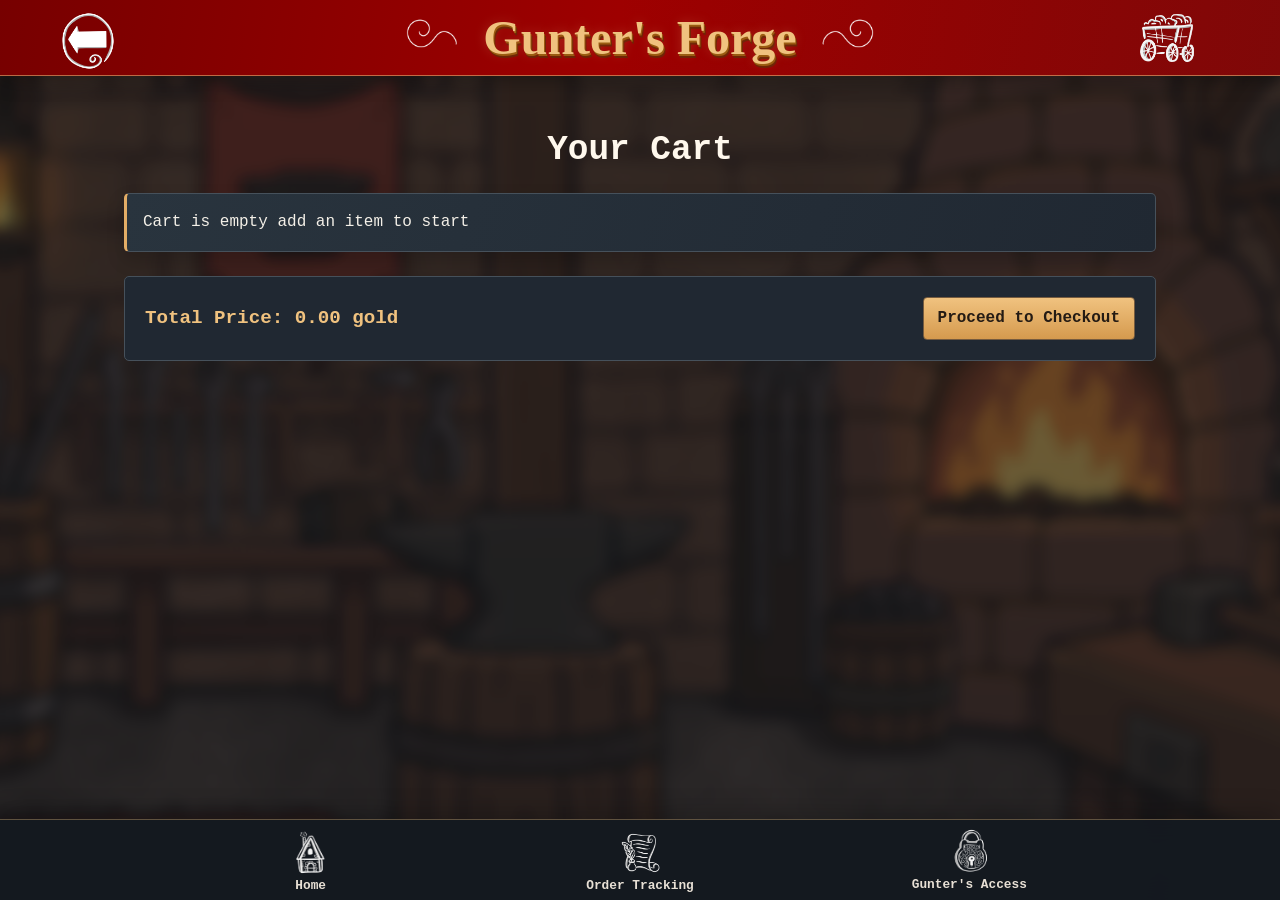
==== commit 293533ac: "Format finalized" ====
--- a/cart.html
+++ b/cart.html
@@ -8,11 +8,21 @@
 </head>
 <body>
     <header>
-        <button onclick="window.history.back()">Back</button>
-        <h2>Your Cart</h2>
+        <button type="button" onclick="window.history.back()" aria-label="Back">
+            <img src="assets/icons/backarrow.PNG" alt="">
+        </button>
+        <div class="header-brand">
+            <img class="header-squiggle header-squiggle-left" src="assets/icons/squiggle.PNG" alt="">
+            <h2>Gunter's Forge</h2>
+            <img class="header-squiggle header-squiggle-right" src="assets/icons/squiggle.PNG" alt="">
+        </div>
+        <button type="button" onclick="opencart()" aria-label="Open cart">
+            <img src="assets/icons/carticon.PNG" alt="">
+        </button>
     </header>
 
     <main>
+        <h1>Your Cart</h1>
         <section class="cart-items">
             <div class="item-list">
             </div>
@@ -23,19 +33,10 @@
         </section>
     </main>
 
-    <nav>
-        <button onclick="navindex()">
-            <img src="assets/icons/homeicon.PNG" alt="Home Logo" width="50">
-        </button>
-        <button>Shop</button>
-        <button class="nav-icon-label" type="button" onclick="window.location.href='ordertracking.html'">
-            <img src="assets/icons/ordertrackingicon.PNG" alt="Order Tracking Logo" width="50">
-            <span>Order Tracking</span>
-        </button>
-        <button class="nav-icon-label" type="button" onclick="window.location.href='gunter.html'">
-            <img src="assets/icons/guntersaccessicon.PNG" alt="Gunter's Access Logo" width="50">
-            <span>Gunter's Access</span>
-        </button>
+    <nav class="store-nav" aria-label="Store navigation">
+           <button class="nav-icon-label" type="button" onclick="navindex()" aria-label="Home"><img src="assets/icons/homeicon.PNG" alt=""><span>Home</span></button>
+        <button class="nav-icon-label" type="button" onclick="window.location.href='ordertracking.html'"><img src="assets/icons/ordertrackingicon.PNG" alt=""><span>Order Tracking</span></button>
+        <button class="nav-icon-label" type="button" onclick="window.location.href='gunter.html'"><img src="assets/icons/guntersaccessicon.PNG" alt=""><span>Gunter's Access</span></button>
     </nav>
     <script src="script.js"></script>
 </body>
--- a/style.css
+++ b/style.css
@@ -96,6 +96,7 @@
 }
 .gunter-gate-main {
     width: min(560px, 100%);
+    padding-top: 56px;
 }
 .admin-eyebrow {
     margin: 0 0 8px;
@@ -274,7 +275,7 @@
         radial-gradient(ellipse at 50% -18%, rgba(158, 0, 0, 0.24), transparent 52%),
         linear-gradient(180deg, #1b222a 0%, var(--forge-bg) 58%);
     color: #f4f0e8;
-    font-family: Georgia, "Times New Roman", serif;
+    font-family: "American Typewriter", "Courier New", serif;
     line-height: 1.55;
 }
 
@@ -295,6 +296,7 @@
 h3 {
     color: #fff8ed;
     line-height: 1.2;
+    font-weight: 600;
 }
 
 h1 {
@@ -353,8 +355,8 @@
 header {
     position: relative;
     z-index: 2;
-    min-height: 72px;
-    padding: 10px clamp(16px, 4vw, 48px);
+    min-height: 76px;
+    padding: 2px calc(clamp(16px, 4vw, 48px) + 33px) 2px clamp(16px, 4vw, 48px);
     border-bottom: 1px solid rgba(240, 194, 127, 0.55);
     background: linear-gradient(100deg, #770000, var(--forge-red) 48%, #7f0808);
     box-shadow: 0 5px 18px rgba(0, 0, 0, 0.3);
@@ -363,18 +365,56 @@
 header h1,
 header h2 {
     margin: 0;
-    color: #fff8ed;
-    font-size: 1.4rem;
+    color: var(--forge-gold-light);
+    font-family: "Marker Felt", "Comic Sans MS", cursive;
+    font-size: clamp(1.55rem, 4.4vw, 3rem);
+    font-weight: 600;
     text-align: center;
-    text-shadow: 0 2px 2px rgba(0, 0, 0, 0.35);
+    text-shadow: 1px 2px 0 #9a5c11, 2px 4px 0 rgba(94, 48, 7, 0.72), 0 0 12px rgba(240, 194, 127, 0.22);
+}
+
+header .header-brand {
+    position: absolute;
+    z-index: 1;
+    top: 50%;
+    left: 50%;
+    display: flex;
+    max-width: calc(100% - 150px);
+    align-items: center;
+    justify-content: center;
+    gap: clamp(4px, 1.2vw, 16px);
+    transform: translate(-50%, -50%);
+    pointer-events: none;
+}
+
+header .header-brand h1,
+header .header-brand h2 {
+    flex: 0 0 auto;
+    line-height: 1.2;
+    white-space: nowrap;
+}
+
+header .header-squiggle {
+    display: block;
+    width: clamp(40px, 6vw, 90px);
+    height: clamp(28px, 3.6vw, 52px);
+    flex: 0 1 90px;
+    object-fit: contain;
+}
+
+header .header-squiggle-left {
+    transform: scaleX(-1);
 }
 
 header button {
     display: inline-grid;
-    width: 58px;
-    min-width: 58px;
-    height: 58px;
-    min-height: 58px;
+    position: relative;
+    z-index: 2;
+    display: inline-grid;
+    width: 70px;
+    min-width: 70px;
+    height: 70px;
+    min-height: 70px;
     place-items: center;
     padding: 1px;
     border: 0;
@@ -383,21 +423,57 @@
     box-shadow: none;
 }
 
+header button::before {
+    position: absolute;
+    z-index: 0;
+    top: 50%;
+    left: 50%;
+    width: 42px;
+    height: 64px;
+    box-sizing: border-box;
+    border: 1px solid transparent;
+    border-radius: 4px;
+    background-color: transparent;
+    content: "";
+    pointer-events: none;
+    transform: translate(-50%, -50%);
+    transition: none;
+}
+
+header button:last-child::before {
+    width: 68px;
+    height: 55px;
+}
+
 header button:hover {
-    background: rgba(255, 248, 237, 0.1);
+    background: transparent;
     box-shadow: none;
     transform: none;
 }
 
+header button:hover::before {
+    border-color: rgba(255, 248, 237, 0.38);
+    background-color: rgba(255, 248, 237, 0.14);
+}
+
 header button:active {
     transform: none;
 }
 
 header button img {
-    width: auto;
-    height: 56px;
-    max-width: 100%;
+    position: relative;
+    z-index: 1;
+    width: 90px;
+    height: 80px;
     object-fit: contain;
+}
+
+header button:first-child img {
+    transform: translate(-10px, -2px);
+}
+
+header button:last-child img {
+    transform: translate(-10px, -5px);
 }
 
 header .workshop-label {
@@ -551,7 +627,8 @@
 }
 
 body[data-product] > section > h1 {
-    grid-column: 1 / -1;
+    grid-column: 1;
+    grid-row: 1;
     margin: 0 0 8px;
     text-align: center;
 }
@@ -771,8 +848,12 @@
 .checkout-total-completion label,
 .customer-tracking-form label,
 .gunter-login-form label {
-    margin: 0 0 -8px;
+    margin: 0;
     color: #f3dfc3;
+}
+
+.customer-tracking-form label {
+    margin-bottom: 6px;
 }
 
 .checkout-total-completion button,
@@ -916,28 +997,26 @@
     background: var(--forge-surface);
 }
 
-.admin-nav,
-body > nav:not(.admin-nav) {
+body > nav.store-nav {
     position: relative;
     z-index: 3;
     display: grid;
-    grid-template-columns: repeat(4, minmax(0, 1fr));
+    grid-template-columns: repeat(3, minmax(0, 1fr));
     align-items: stretch;
     gap: 8px;
     margin-top: auto;
-    padding: 10px max(16px, calc((100% - 980px) / 2));
+    padding: 4px max(16px, calc((100% - 980px) / 2)) max(4px, env(safe-area-inset-bottom));
     border-top: 1px solid rgba(240, 194, 127, 0.34);
     background: rgba(20, 26, 32, 0.96);
     box-shadow: 0 -8px 22px rgba(0, 0, 0, 0.2);
     backdrop-filter: blur(12px);
 }
 
-body > nav:not(.admin-nav) button,
-.admin-nav a,
-.admin-nav button {
+body > nav.store-nav button {
     display: flex;
     min-width: 0;
-    min-height: 46px;
+    height: 72px;
+    min-height: 72px;
     align-items: center;
     justify-content: center;
     padding: 7px 8px;
@@ -953,54 +1032,59 @@
     overflow-wrap: anywhere;
 }
 
-body > nav:not(.admin-nav) button:hover,
-.admin-nav a:hover,
-.admin-nav button:hover {
+body > nav.store-nav button:hover {
     border-color: rgba(240, 194, 127, 0.42);
     background: rgba(158, 0, 0, 0.25);
     color: #fff8ed;
     box-shadow: none;
 }
 
-body > nav:not(.admin-nav) button img {
-    width: 28px;
-    height: 28px;
+body > nav.store-nav button img {
+    width: 52px;
+    height: 52px;
     object-fit: contain;
 }
 
-body > nav:not(.admin-nav) button:first-child {
-    height: 76px;
-    min-height: 76px;
-    padding: 2px;
-}
-
-body > nav:not(.admin-nav) button:first-child img {
-    width: 66px;
-    height: 66px;
-}
-
-body > nav:not(.admin-nav) button.nav-icon-label,
-.admin-nav .nav-icon-label {
-    min-height: 76px;
+body > nav.store-nav button.nav-icon-label {
+    min-height: 72px;
+    height: 72px;
     flex-direction: column;
-    gap: 2px;
-    padding: 4px;
-    font-size: 0.7rem;
-}
-
-body > nav:not(.admin-nav) button.nav-icon-label img,
-.admin-nav .nav-icon-label img {
-    width: 44px;
-    height: 44px;
+    gap: 0;
+    padding: 2px 4px;
+    font-size: 0.8rem;
+}
+
+body > nav.store-nav button.nav-icon-label img {
+    width: 52px;
+    height: 52px;
     object-fit: contain;
+}
+
+body > nav.store-nav button:first-child img,
+body > nav.store-nav button:last-child img {
+    width: 80px;
+    height: 54px;
+    margin-bottom: -2px;
+    object-fit: fill;
+}
+
+body > nav.store-nav button:first-child img {
+    transform: translateY(-2px) scale(0.9);
+}
+
+body > nav.store-nav button:last-child img {
+    width: 78px;
+    height: 52px;
+    transform: translateY(-6px) scale(0.9);
+}
+
+body > nav.store-nav button:first-child img,
+body > nav.store-nav button:last-child img {
+    transform-origin: center bottom;
 }
 
 .nav-icon-label span {
     line-height: 1.05;
-}
-
-.admin-nav a[aria-current="page"] {
-    color: var(--forge-gold-light);
 }
 
 @media (max-width: 900px) {
@@ -1030,24 +1114,61 @@
 
     header {
         min-height: 64px;
-        padding: 8px 12px;
+        padding: 2px 12px;
     }
 
     header h1,
     header h2 {
-        font-size: 1.15rem;
+        font-size: clamp(1.3rem, 7vw, 1.75rem);
+    }
+
+    header .header-brand {
+        max-width: calc(100% - 148px);
+        gap: 3px;
+    }
+
+    header .header-squiggle {
+        width: clamp(28px, 9vw, 40px);
+        height: clamp(32px, 10vw, 40px);
+        flex-basis: 42px;
     }
 
     header button {
-        width: 48px;
-        min-width: 48px;
+        width: 60px;
+        min-width: 60px;
+        height: 60px;
+        min-height: 60px;
+    }
+
+    header button:first-child {
+        left: -6px;
+    }
+
+    header button:last-child {
+        right: 2px;
+    }
+
+    header button img {
+        width: 72px;
+        height: 64px;
+    }
+
+    header button:first-child::before {
+        width: 36px;
         height: 52px;
-        min-height: 52px;
-    }
-
-    header button img {
-        width: 48px;
-        height: 48px;
+    }
+
+    header button:last-child::before {
+        width: 55px;
+        height: 45px;
+    }
+
+    header button:first-child img {
+        transform: translateX(-6px);
+    }
+
+    header button:last-child img {
+        transform: translate(-6px, -4px);
     }
 
     .hero {
@@ -1147,18 +1268,64 @@
         width: 100%;
     }
 
-    .admin-nav,
-    body > nav:not(.admin-nav) {
-        gap: 4px;
-        padding: 8px 8px max(8px, env(safe-area-inset-bottom));
-    }
-
-    body > nav:not(.admin-nav) button,
-    .admin-nav a,
-    .admin-nav button {
-        min-height: 48px;
-        padding: 6px 4px;
-        font-size: 0.72rem;
+    body > nav.store-nav {
+        gap: 0;
+        padding: 4px 8px max(4px, env(safe-area-inset-bottom));
+    }
+
+    body > nav.store-nav button,
+    body > nav.store-nav button.nav-icon-label {
+        height: 68px;
+        min-height: 68px;
+        padding: 2px;
+    }
+
+    body > nav.store-nav button.nav-icon-label {
+        font-size: 0.62rem;
+    }
+
+    body > nav.store-nav button.nav-icon-label img {
+        width: 44px;
+        height: 44px;
+    }
+
+    body > nav.store-nav button:first-child img,
+    body > nav.store-nav button:last-child img {
+        width: 72px;
+        height: 48px;
+        margin-bottom: -4px;
+    }
+
+    body > nav.store-nav button:first-child img {
+        transform: translateY(-4px) scale(0.9);
+    }
+
+    body > nav.store-nav button:last-child img {
+        width: 70px;
+        height: 46px;
+        transform: translateY(-7px) scale(0.9);
+    }
+
+    .gunter-gate-main {
+        padding-top: 48px;
+    }
+}
+
+@media (max-width: 360px) {
+    header .header-brand {
+        max-width: calc(100% - 140px);
+        gap: 0;
+    }
+
+    header h1,
+    header h2 {
+        font-size: 1.2rem;
+    }
+
+    header .header-squiggle {
+        width: 26px;
+        height: 32px;
+        flex-basis: 26px;
     }
 }
 
@@ -1172,8 +1339,9 @@
 }
 
 :root {
-    --header-height: 72px;
+    --header-height: 76px;
     --footer-height: 100px;
+    --store-nav-height: 81px;
 }
 
 body {
@@ -1208,8 +1376,7 @@
     width: 100%;
 }
 
-body > nav:not(.admin-nav),
-body > nav.admin-nav {
+body > nav.store-nav {
     position: fixed;
     z-index: 30;
     right: 0;
@@ -1217,11 +1384,7 @@
     left: 0;
     width: 100%;
     margin-top: 0;
-    padding-bottom: max(10px, env(safe-area-inset-bottom));
-}
-
-body > nav.admin-nav[aria-label="Store navigation"] {
-    grid-template-columns: repeat(2, minmax(0, 1fr));
+    padding-bottom: max(4px, env(safe-area-inset-bottom));
 }
 
 body.home-page {
@@ -1238,9 +1401,8 @@
 
 body.home-page .hero {
     width: 100%;
-    height: 100vh;
-    height: 100svh;
-    min-height: 540px;
+    height: calc(100svh - var(--store-nav-height));
+    min-height: min(540px, calc(100svh - var(--store-nav-height)));
     margin: 0;
     border: 0;
     background: #291a14;
@@ -1274,10 +1436,10 @@
     position: absolute;
     z-index: 2;
     top: auto;
-    bottom: -8%;
-    left: clamp(8px, 5vw, 76px);
-    width: clamp(360px, 43vw, 630px);
-    max-width: 48vw;
+    bottom: 0;
+    left: clamp(0px, 2.5vw, 32px);
+    width: clamp(360px, 46vw, 600px);
+    max-width: 53vw;
     height: auto;
     max-height: 92svh;
     object-fit: contain;
@@ -1286,34 +1448,55 @@
 
 body.home-page .gunter-intro {
     z-index: 3;
-    right: clamp(18px, 5vw, 76px);
-    bottom: 14%;
+    top: auto;
+    right: 32.5%;
+    bottom: 41%;
     left: auto;
-    width: min(50%, 720px);
-    padding: 34px clamp(18px, 3vw, 44px);
+    width: min(27%, 360px);
+    padding: 26px 18px;
     isolation: isolate;
     background: transparent;
     text-shadow: none;
-}
-
-body.home-page .gunter-intro::before {
+    text-align: center;
+}
+
+body.home-page .gunter-intro .intro-scroll {
     position: absolute;
     z-index: -1;
-    inset: -12px -18px;
-    background: url("assets/backgrounds/textbox.PNG") center / 115% 210% no-repeat;
-    content: "";
-    opacity: 0.72;
+    inset: auto;
+    top: 50%;
+    left: 50%;
+    width: calc(100% + 48px);
+    height: auto;
+    aspect-ratio: 2 / 3;
+    object-fit: contain;
+    filter: none;
+    opacity: 0.78;
     pointer-events: none;
+    transform: translate(-50%, -50%);
 }
 
 body.home-page .gunter-intro h1,
 body.home-page .gunter-intro p {
+    position: relative;
+    top: -9px;
+    left: clamp(4px, 1vw, 10px);
     color: #342316;
     text-shadow: 0 1px 0 rgba(255, 239, 210, 0.28);
 }
 
 body.home-page .gunter-intro h1 {
-    font-size: clamp(1.8rem, 3.2vw, 3rem);
+    margin-bottom: 8px;
+    font-size: clamp(1.55rem, 2.8vw, 2.1rem);
+    font-weight: 600;
+    text-align: center;
+}
+
+body.home-page .gunter-intro p {
+    max-width: 13rem;
+    margin: 0 auto;
+    font-size: clamp(0.95rem, 1.65vw, 1.1rem);
+    text-align: center;
 }
 
 body.home-page .products {
@@ -1325,6 +1508,7 @@
     :root {
         --header-height: 64px;
         --footer-height: 100px;
+        --store-nav-height: 77px;
     }
 
     body.home-page .hero::before {
@@ -1335,35 +1519,50 @@
         height: 76%;
     }
 
+    body.home-page .hero > .hero-background {
+        top: 0;
+        bottom: auto;
+        height: 100%;
+        object-position: 74% top;
+    }
+
     body.home-page .hero > .hero-gunter {
-        top: 67%;
+        top: auto;
+        bottom: 0;
+        left: -17vw;
+        width: clamp(280px, 86vw, 340px);
+        max-width: none;
+        max-height: none;
+        transform: none;
+    }
+
+    body.home-page .gunter-intro {
+        top: 23%;
+        right: calc(19% - 4px);
         bottom: auto;
-        left: 3vw;
-        width: clamp(210px, 70vw, 280px);
-        max-width: 73vw;
-        max-height: none;
-        transform: translateY(-50%);
-    }
-
-    body.home-page .gunter-intro {
-        right: 10px;
-        bottom: 11%;
-        width: 50%;
-        padding: 22px 16px;
-    }
-
-    body.home-page .gunter-intro::before {
-        inset: -8px -12px;
-        opacity: 0.78;
+        width: 48%;
+        padding: 18px 12px;
+    }
+
+    body.home-page .gunter-intro .intro-scroll {
+        top: 43%;
+        width: calc(100% + 40px);
+    }
+
+    body.home-page .gunter-intro h1,
+    body.home-page .gunter-intro p {
+        left: clamp(3px, 1vw, 4px);
+        top: -11px;
     }
 
     body.home-page .gunter-intro h1 {
-        font-size: 1.65rem;
+        font-size: 1.12rem;
     }
 
     body.home-page .gunter-intro p {
-        font-size: 0.95rem;
-    }
-}
-
-
+        font-size: 0.8rem;
+    }
+
+}
+
+
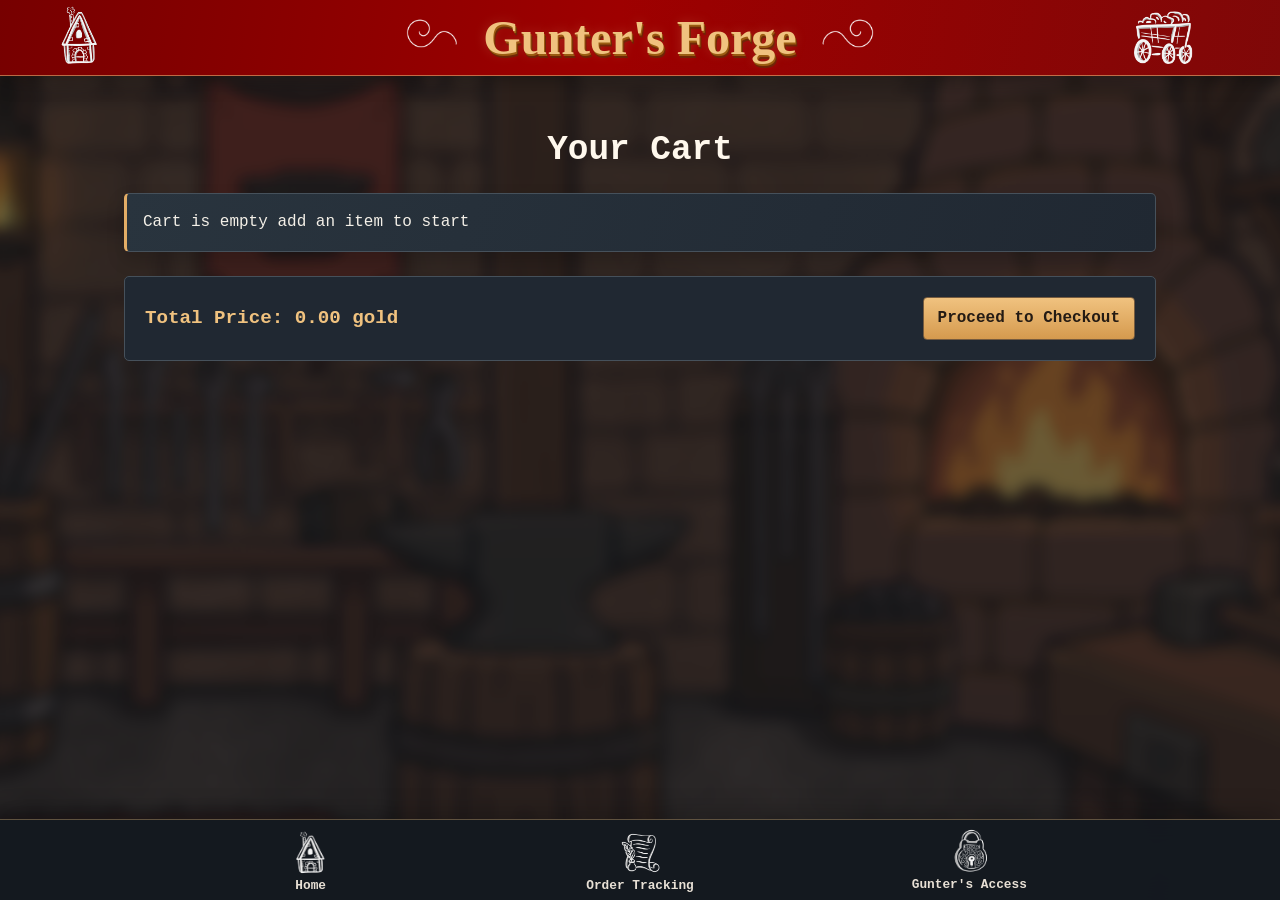
==== commit 9f3b10b8: "Read me started" ====
--- a/cart.html
+++ b/cart.html
@@ -8,8 +8,8 @@
 </head>
 <body>
     <header>
-        <button type="button" onclick="window.history.back()" aria-label="Back">
-            <img src="assets/icons/backarrow.PNG" alt="">
+       <button type="button" onclick="navindex()" aria-label="Home">
+            <img src="assets/icons/homeicon.PNG" alt="">
         </button>
         <div class="header-brand">
             <img class="header-squiggle header-squiggle-left" src="assets/icons/squiggle.PNG" alt="">
--- a/style.css
+++ b/style.css
@@ -8,10 +8,6 @@
     display: flex;
     justify-content: space-between;
     align-items: center;
-    width: 100%;
-}
-header button {
-    border: none;
 }
 .products {
     display: grid;
@@ -67,6 +63,9 @@
 .checkout-total-completion input,
 .customer-tracking-form input {
     width: 100%;
+}
+
+.customer-tracking-form input {
     max-width: 420px;
 }
 .customer-tracking-main {
@@ -271,9 +270,6 @@
     display: flex;
     min-height: 100vh;
     flex-direction: column;
-    background:
-        radial-gradient(ellipse at 50% -18%, rgba(158, 0, 0, 0.24), transparent 52%),
-        linear-gradient(180deg, #1b222a 0%, var(--forge-bg) 58%);
     color: #f4f0e8;
     font-family: "American Typewriter", "Courier New", serif;
     line-height: 1.55;
@@ -353,8 +349,6 @@
 }
 
 header {
-    position: relative;
-    z-index: 2;
     min-height: 76px;
     padding: 2px calc(clamp(16px, 4vw, 48px) + 33px) 2px clamp(16px, 4vw, 48px);
     border-bottom: 1px solid rgba(240, 194, 127, 0.55);
@@ -407,7 +401,6 @@
 }
 
 header button {
-    display: inline-grid;
     position: relative;
     z-index: 2;
     display: inline-grid;
@@ -440,9 +433,14 @@
     transition: none;
 }
 
+header button:first-child::before {
+    width: 68px;
+    height: 68px;
+}
+
 header button:last-child::before {
     width: 68px;
-    height: 55px;
+    height: 68px;
 }
 
 header button:hover {
@@ -461,19 +459,25 @@
 }
 
 header button img {
-    position: relative;
+    position: absolute;
+    top: 50%;
+    left: 50%;
     z-index: 1;
+    object-fit: contain;
+}
+
+header button:first-child img {
     width: 90px;
-    height: 80px;
-    object-fit: contain;
-}
-
-header button:first-child img {
-    transform: translate(-10px, -2px);
+    height: auto;
+    object-fit: fill;
+    transform: translate(calc(-50% - 3px), calc(-50% + 0.66px));
 }
 
 header button:last-child img {
-    transform: translate(-10px, -5px);
+    width: 97.36px;
+    height: 73.54px;
+    object-fit: fill;
+    transform: translate(calc(-50% - 3px), calc(-50% + 0.52px));
 }
 
 header .workshop-label {
@@ -638,7 +642,7 @@
     grid-row: 2 / span 5;
     justify-self: center;
     width: min(100%, 430px);
-    height: 340px;
+    height: 380px;
     object-fit: contain;
     filter: drop-shadow(0 14px 12px rgba(0, 0, 0, 0.48));
 }
@@ -771,6 +775,10 @@
 
 .item-list > div > div > div {
     color: var(--forge-muted);
+}
+
+.cart-pricing > span {
+    display: block;
 }
 
 .item-list button {
@@ -825,6 +833,35 @@
     border-top: 2px solid var(--forge-gold);
 }
 
+.material-shortage-dialog {
+    width: min(440px, calc(100% - 32px));
+    padding: 24px;
+    border: 1px solid var(--forge-gold);
+    border-radius: 5px;
+    background: linear-gradient(145deg, var(--forge-raised), var(--forge-surface));
+    color: #f4f0e8;
+}
+
+.material-shortage-dialog::backdrop {
+    background: rgba(0, 0, 0, 0.65);
+}
+
+.material-shortage-dialog p {
+    margin: 0 0 20px;
+}
+
+.material-shortage-dialog form {
+    display: flex;
+    justify-content: flex-end;
+    gap: 10px;
+}
+
+.material-shortage-dialog form button[value="cancel"] {
+    border-color: #76808a;
+    background: transparent;
+    color: #fff;
+}
+
 .checkout-total-completion input,
 .customer-tracking-form input,
 .gunter-login-form input,
@@ -900,6 +937,16 @@
     margin-top: 0;
 }
 
+.customer-tracking-order + .customer-tracking-order {
+    margin-top: 18px;
+    padding-top: 18px;
+    border-top: 1px solid var(--forge-line);
+}
+
+.customer-tracking-order p {
+    margin: 8px 0;
+}
+
 .order-details,
 .order-total {
     margin: 20px 0;
@@ -998,13 +1045,10 @@
 }
 
 body > nav.store-nav {
-    position: relative;
-    z-index: 3;
     display: grid;
     grid-template-columns: repeat(3, minmax(0, 1fr));
     align-items: stretch;
     gap: 8px;
-    margin-top: auto;
     padding: 4px max(16px, calc((100% - 980px) / 2)) max(4px, env(safe-area-inset-bottom));
     border-top: 1px solid rgba(240, 194, 127, 0.34);
     background: rgba(20, 26, 32, 0.96);
@@ -1054,12 +1098,6 @@
     font-size: 0.8rem;
 }
 
-body > nav.store-nav button.nav-icon-label img {
-    width: 52px;
-    height: 52px;
-    object-fit: contain;
-}
-
 body > nav.store-nav button:first-child img,
 body > nav.store-nav button:last-child img {
     width: 80px;
@@ -1148,27 +1186,26 @@
         right: 2px;
     }
 
-    header button img {
-        width: 72px;
-        height: 64px;
+    header button:first-child img {
+        width: 94.81px;
+        height: 65.33px;
+        transform: translate(calc(-50% - 4.15px), calc(-50% + 0.54px));
+    }
+
+    header button:last-child img {
+        width: 78.19px;
+        height: 59.66px;
+        transform: translate(calc(-50% + 1.25px), calc(-50% + 0.42px));
     }
 
     header button:first-child::before {
-        width: 36px;
-        height: 52px;
+        width: 56px;
+        height: 56px;
     }
 
     header button:last-child::before {
         width: 55px;
         height: 45px;
-    }
-
-    header button:first-child img {
-        transform: translateX(-6px);
-    }
-
-    header button:last-child img {
-        transform: translate(-6px, -4px);
     }
 
     .hero {
@@ -1383,7 +1420,6 @@
     bottom: 0;
     left: 0;
     width: 100%;
-    margin-top: 0;
     padding-bottom: max(4px, env(safe-area-inset-bottom));
 }
 
@@ -1564,5 +1600,3 @@
     }
 
 }
-
-
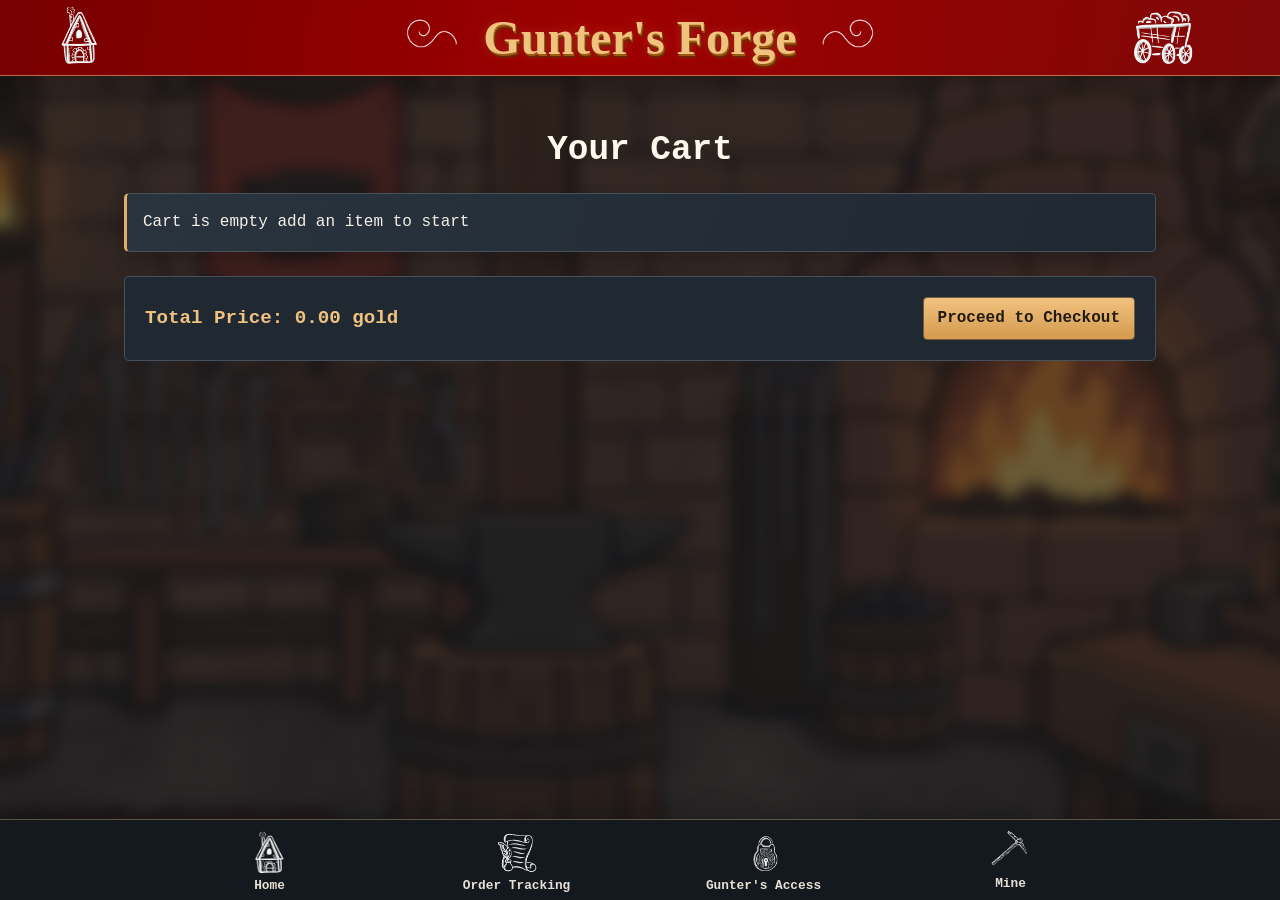
==== commit 1bb29b42: "Suprise game feature added" ====
--- a/cart.html
+++ b/cart.html
@@ -1,12 +1,15 @@
 <!DOCTYPE html>
+<!-- defines the page as HTML5 and sets the language -->
 <html lang="en">
 <head>
     <meta charset="UTF-8">
     <meta name="viewport" content="width=device-width, initial-scale=1.0">
     <title>Cart Page</title>
     <link rel="stylesheet" href="style.css">
+    
 </head>
 <body>
+<!-- header with home button, store name, and cart button -->
     <header>
        <button type="button" onclick="navindex()" aria-label="Home">
             <img src="assets/icons/homeicon.PNG" alt="">
@@ -20,11 +23,12 @@
             <img src="assets/icons/carticon.PNG" alt="">
         </button>
     </header>
-
+<!-- main cart content, including items, total price, and checkout -->
     <main>
         <h1>Your Cart</h1>
         <section class="cart-items">
             <div class="item-list">
+                <!-- JavaScript displays the cart items here -->
             </div>
         </section>
         <section id="cart-summary">
@@ -32,12 +36,14 @@
             <button type="button" onclick="checkout()">Proceed to Checkout</button>
         </section>
     </main>
-
+    <!-- bottom navigation for the home page, order tracking, and Gunter's access -->
     <nav class="store-nav" aria-label="Store navigation">
            <button class="nav-icon-label" type="button" onclick="navindex()" aria-label="Home"><img src="assets/icons/homeicon.PNG" alt=""><span>Home</span></button>
         <button class="nav-icon-label" type="button" onclick="window.location.href='ordertracking.html'"><img src="assets/icons/ordertrackingicon.PNG" alt=""><span>Order Tracking</span></button>
         <button class="nav-icon-label" type="button" onclick="window.location.href='gunter.html'"><img src="assets/icons/guntersaccessicon.PNG" alt=""><span>Gunter's Access</span></button>
-    </nav>
+            <button class="nav-icon-label" type="button" onclick="window.location.href='mine.html'" aria-label="Mine"><img class="nav-pickaxe-icon" src="assets/icons/PickaxIcon.PNG" alt=""><span>Mine</span></button>
+</nav>
+    <!-- connects the JavaScript file -->
     <script src="script.js"></script>
 </body>
-</html>+</html>
--- a/style.css
+++ b/style.css
@@ -1,91 +1,111 @@
 /* style for all pages */
 /* made using Git Copilot */
 
+/* removes the default page margin and sets it to 0 */
 body {
     margin: 0;
 }
+
+/* lines up the content for the header to the center */
 header {
     display: flex;
     justify-content: space-between;
     align-items: center;
 }
+/* sets up the products in a grid display */
 .products {
     display: grid;
 }
+/* sets the background and style of the product cards and centers them */
 .product-card {
     background-image: url(assets/backgrounds/productcardback.PNG);
     text-align: center;
     min-width: 0;
 }
+/* adds space inside the product buttons */
 .product-card button {
     padding: 8px 15px;
 }
+/* adds a filter effect when a product card is pressed */
 .product-card:active {
     filter: brightness(80%);
     transform: scale(0.98);
 }
+/* keeps the cart items from streching out */
 .cart-items img {
     object-fit: contain;
 }
+/* rotates the sword 35 degrees */
 #sword-image-page {
     transform: rotate(35deg);
 }
+/* limits the product image width by 400px */
 .product-image-page {
     max-width: 400px;
 }
+/* centers the page headings */
 h1 {
     text-align: center;
 }
+/* stacks the pricing info in columns */
 .pricingDiv {
     display: flex;
     flex-direction: column;
 }
+/* keeps checkout items from stretching, in columns */
 .checkout-item > div {
     display: flex;
     flex-direction: column;
 }
-
+/* lines up checkout items by centering and respacing */
 .checkout-item{
     display: flex;
     align-items: center;
     gap: 15px;
     margin-bottom: 10px;
 }
+/* keeps checkout images from stretching */
 .checkout-item img{
     object-fit: contain;
 }
-
+/* makes the labels easier to read, changes font weight to 700 */
 .checkout-total-completion label,
 .customer-tracking-form label {
     display: block;
     font-weight: 700;
 }
+/* makes form inputs fill up the avalible width */
 .checkout-total-completion input,
 .customer-tracking-form input {
     width: 100%;
 }
-
+/* limits the max tracking input width to 420px */
 .customer-tracking-form input {
     max-width: 420px;
 }
+/* centers the tracking page */
 .customer-tracking-main {
     margin: 0 auto;
 }
+/* adds 24px of space above the tracking form */
 .customer-tracking-form {
     margin-top: 24px;
 }
+/* spaces and sizes the tracking button */
 .customer-tracking-form button {
     display: block;
     margin-top: 16px;
     padding: 8px 18px;
 }
+/* adds space above the tracking results, 24px */
 .customer-tracking-result {
     margin-top: 24px;
 }
+/* hides the tracking results when needed */
 .customer-tracking-result[hidden] {
     display: none;
 }
-
+/* sets the layout for the admin pages */
 .admin-main,
 .gunter-gate-main {
     box-sizing: border-box;
@@ -93,10 +113,12 @@
     margin: 0 auto;
     padding: 24px 20px 48px;
 }
+/* adjusts the login page layout */
 .gunter-gate-main {
     width: min(560px, 100%);
     padding-top: 56px;
 }
+/* styles the small admin heading */
 .admin-eyebrow {
     margin: 0 0 8px;
     color: #e3ad66;
@@ -104,24 +126,28 @@
     font-weight: 700;
     letter-spacing: 0.1em;
 }
+/* aligns the admin text page headings */
 .admin-main > h1,
 .gunter-gate-main > h1 {
     margin: 0 0 10px;
     text-align: left;
 }
+/* styles admin status messages in a golden yellow */
 .admin-message {
     min-height: 1.4em;
     color: #e3ad66;
 }
+/* lays out the login form */
 .gunter-login-form {
     display: grid;
     gap: 10px;
     margin-top: 24px;
 }
-.gunter-login-form label,
-.inventory-material label {
+/* makes the form labels bolded */
+.gunter-login-form label {
     font-weight: 700;
 }
+/* sets the main admin button styles */
 .admin-primary-button,
 .admin-secondary-button {
     min-height: 42px;
@@ -135,45 +161,54 @@
     font-weight: 700;
     cursor: pointer;
 }
+/* gives secondary buttons a more simple look */
 .admin-secondary-button {
     border-color: #76808a;
     background: transparent;
     color: #fff;
 }
+/* adds space above the dashboard */
 .gunter-dashboard {
     margin-top: 28px;
 }
+/* arranges the admin options */
 .admin-selector {
     display: grid;
     gap: 10px;
     margin: 16px 0 20px;
 }
+/* styles the admin nagivation links by color and display */
 .admin-selector-link {
     display: grid;
     gap: 5px;
     color: #fff;
     text-decoration: none;
 }
+/* styles the smaller text in admin links by color */
 .admin-selector-link span:last-child {
     color: #c5cbd1;
 }
+/* styles the workshop label by font size and color */
 .workshop-label {
     color: #f0c27f;
     font-size: 0.78rem;
     font-weight: 700;
 }
+/* arranges the inventory list */
 .inventory-list {
     display: grid;
     margin: 24px 0 16px;
 }
+/* lays out each different inventory material */
 .inventory-material {
     display: grid;
-    grid-template-columns: minmax(0, 1fr) 120px;
+    grid-template-columns: minmax(0, 1fr);
     gap: 10px 20px;
     align-items: center;
     padding: 16px 0;
     border-bottom: 1px solid #46505a;
 }
+/* lines up the inventory headings and amounts */
 .inventory-material-heading {
     display: flex;
     align-items: baseline;
@@ -181,69 +216,90 @@
     gap: 12px;
     grid-column: 1 / -1;
 }
+/* removes  extra space around material headings */
 .inventory-material-heading h3 {
     margin: 0;
 }
+/* styles the inventory amounts bar by font and coolor */
 .inventory-material-heading span {
     color: #c5cbd1;
     font-variant-numeric: tabular-nums;
 }
+/* styles the inventory progress bar by font and color */
 .inventory-material progress {
     width: 100%;
     height: 16px;
     accent-color: #e3ad66;
 }
-.inventory-material label {
-    grid-column: 1;
-    grid-row: 3;
-}
-.inventory-material input {
-    width: 100%;
-    grid-column: 2;
-    grid-row: 3;
-}
+/* highlights the low inventory warnings */
 .material-reorder-warning {
+    display: block;
     grid-column: 1 / -1;
     margin: 0;
     color: #ffbc80;
     font-weight: 700;
 }
+.material-reorder-warning:visited {
+    color: #ffbc80;
+}
+.material-reorder-warning:hover {
+    color: var(--forge-gold-light);
+}
+/* adds space above the recipes section */
 .inventory-recipes-section {
     margin-top: 36px;
 }
+/* arranges recipes in a grid format */
 .inventory-recipes {
     display: grid;
     grid-template-columns: repeat(2, minmax(0, 1fr));
     gap: 10px;
 }
+/* styles each inventory recipe card */
 .inventory-recipe {
     padding: 12px;
     border: 1px solid #46505a;
     border-radius: 4px;
 }
+/* removes extra spacing from the recipe text */
 .inventory-recipe h3,
 .inventory-recipe p {
     margin: 0;
 }
+/* styles recipe descriptions by color */
 .inventory-recipe p {
     margin-top: 6px;
     color: #c5cbd1;
 }
+/* adjusts the inventory layout for smaller screens */
 @media (max-width: 520px) {
     .inventory-material {
-        grid-template-columns: minmax(0, 1fr) 92px;
+/* adjusts material columns for smaller screens */
+        grid-template-columns: minmax(0, 1fr);
         gap: 8px 12px;
     }
+ /* stacks the inventory headings on small screens in columns */
     .inventory-material-heading {
         align-items: flex-start;
         flex-direction: column;
         gap: 4px;
     }
+/* shows one recipe per row on smaller screens */
     .inventory-recipes {
         grid-template-columns: 1fr;
     }
 }
 
+body > nav.store-nav button:last-child img.nav-pickaxe-icon {
+    transform: rotate(20deg) translateY(-2px) scale(0.9);
+}
+
+@media (max-width: 700px) {
+    body > nav.store-nav button:last-child img.nav-pickaxe-icon {
+        transform: rotate(20deg) translateY(-3px) scale(0.9);
+    }
+}
+/* defines the site's colors */
 :root {
     color-scheme: dark;
     --forge-bg: #151b22;
@@ -256,16 +312,18 @@
     --forge-muted: #c5cbd1;
 }
 
+/* makes element sizing more predictable */
 * {
     box-sizing: border-box;
 }
 
+/* sets the page's minimum width and scrolling */
 html {
     min-width: 320px;
     scroll-behavior: smooth;
     background: var(--forge-bg);
 }
-
+/* sets the main page layout and text style/color */
 body {
     display: flex;
     min-height: 100vh;
@@ -274,9 +332,10 @@
     font-family: "American Typewriter", "Courier New", serif;
     line-height: 1.55;
 }
-
+/* lets the main content fill the available space */
 body > main {
     flex: 1;
+/* prevents the text from overflowing its container */
 }
 
 h1,
@@ -285,6 +344,7 @@
 h4,
 p {
     overflow-wrap: anywhere;
+/* sets the shared heading style */
 }
 
 h1,
@@ -294,30 +354,30 @@
     line-height: 1.2;
     font-weight: 600;
 }
-
+/* sets the main heading size */
 h1 {
     font-size: 2.15rem;
 }
-
+/* sets the smaller heading size */
 h2 {
     font-size: 1.5rem;
 }
-
+/* styles the links */
 a {
     color: var(--forge-gold-light);
     text-underline-offset: 3px;
 }
-
+/* changes the link color when hovered over */
 a:hover {
     color: #ffe0ad;
 }
-
+/* matches form control fonts to the site */
 button,
 input,
 select {
     font: inherit;
 }
-
+/* sets the default button appearance */
 button {
     min-height: 42px;
     padding: 8px 14px;
@@ -329,17 +389,17 @@
     cursor: pointer;
     transition: background-color 160ms ease, border-color 160ms ease, transform 160ms ease, box-shadow 160ms ease;
 }
-
+/* adds a hover effect to the buttons */
 button:hover {
     border-color: #ffe0ad;
     background: #f3cd94;
     box-shadow: 0 4px 14px rgba(0, 0, 0, 0.24);
 }
-
+/* adds an effect when a button is pressed */
 button:active {
     transform: translateY(1px);
 }
-
+/* highlights focused controls for accessibility */
 button:focus-visible,
 a:focus-visible,
 input:focus-visible,
@@ -347,7 +407,7 @@
     outline: 3px solid #f0c27f;
     outline-offset: 3px;
 }
-
+/* styles the main page header */
 header {
     min-height: 76px;
     padding: 2px calc(clamp(16px, 4vw, 48px) + 33px) 2px clamp(16px, 4vw, 48px);
@@ -355,7 +415,7 @@
     background: linear-gradient(100deg, #770000, var(--forge-red) 48%, #7f0808);
     box-shadow: 0 5px 18px rgba(0, 0, 0, 0.3);
 }
-
+/* styles headings inside the headers */
 header h1,
 header h2 {
     margin: 0;
@@ -366,7 +426,7 @@
     text-align: center;
     text-shadow: 1px 2px 0 #9a5c11, 2px 4px 0 rgba(94, 48, 7, 0.72), 0 0 12px rgba(240, 194, 127, 0.22);
 }
-
+/* centers the header branding */
 header .header-brand {
     position: absolute;
     z-index: 1;
@@ -380,14 +440,14 @@
     transform: translate(-50%, -50%);
     pointer-events: none;
 }
-
+/* keeps the brand heading on one line */
 header .header-brand h1,
 header .header-brand h2 {
     flex: 0 0 auto;
     line-height: 1.2;
     white-space: nowrap;
 }
-
+/* sizes the decorative header images */
 header .header-squiggle {
     display: block;
     width: clamp(40px, 6vw, 90px);
@@ -395,11 +455,11 @@
     flex: 0 1 90px;
     object-fit: contain;
 }
-
+/* flips and mirrors the left decorative image */
 header .header-squiggle-left {
     transform: scaleX(-1);
 }
-
+/* positions the header buttons */
 header button {
     position: relative;
     z-index: 2;
@@ -415,7 +475,7 @@
     color: #fff8ed;
     box-shadow: none;
 }
-
+/* creates the header button background effect */
 header button::before {
     position: absolute;
     z-index: 0;
@@ -432,32 +492,32 @@
     transform: translate(-50%, -50%);
     transition: none;
 }
-
+/* sizes the first button's background */
 header button:first-child::before {
     width: 68px;
     height: 68px;
 }
-
+/* sizes the last button's background */
 header button:last-child::before {
     width: 68px;
     height: 68px;
 }
-
+/* keeps the header button background transparent */
 header button:hover {
     background: transparent;
     box-shadow: none;
     transform: none;
 }
-
+/* highlights the header button when hovered on */
 header button:hover::before {
     border-color: rgba(255, 248, 237, 0.38);
     background-color: rgba(255, 248, 237, 0.14);
 }
-
+/* removes the default pressed movement of the button */
 header button:active {
     transform: none;
 }
-
+/* positions imnages inside the header buttons */
 header button img {
     position: absolute;
     top: 50%;
@@ -465,32 +525,32 @@
     z-index: 1;
     object-fit: contain;
 }
-
+/* sizes and positions the first header icon */
 header button:first-child img {
     width: 90px;
     height: auto;
     object-fit: fill;
     transform: translate(calc(-50% - 3px), calc(-50% + 0.66px));
 }
-
+/* sizes and positions the last header icon */
 header button:last-child img {
     width: 97.36px;
     height: 73.54px;
     object-fit: fill;
     transform: translate(calc(-50% - 3px), calc(-50% + 0.52px));
 }
-
+/* aligns the workshop label inside the header */
 header .workshop-label {
     min-width: 46px;
     text-align: right;
 }
-
+/* sets the spacing for regular page content */
 main:not(.customer-tracking-main):not(.admin-main):not(.gunter-gate-main) {
     width: min(1120px, 100%);
     margin: 0 auto;
     padding: 30px clamp(16px, 4vw, 44px) 48px;
 }
-
+/* sets up the homepage hero section */
 .hero {
     position: relative;
     min-height: 350px;
@@ -498,7 +558,7 @@
     border-bottom: 1px solid rgba(240, 194, 127, 0.45);
     background: #311c16;
 }
-
+/* fits the hero image to its container */
 .hero img {
     position: absolute;
     inset: 0;
@@ -508,7 +568,7 @@
     object-position: center 54%;
     filter: brightness(0.68) saturate(0.88);
 }
-
+/* positions the introduction over the hero */
 .gunter-intro {
     position: absolute;
     right: 0;
@@ -519,21 +579,21 @@
     background: linear-gradient(0deg, rgba(14, 12, 11, 0.82), transparent);
     text-shadow: 0 2px 8px #000;
 }
-
+/* styles the hero heading */
 .gunter-intro h1 {
     margin: 0 0 8px;
     color: #fff8ed;
     font-size: 2.6rem;
     text-align: left;
 }
-
+/* styles the hero description */
 .gunter-intro p {
     max-width: 42rem;
     margin: 0;
     color: #f4dfc3;
     font-size: 1.1rem;
 }
-
+/* arranges the product grid */
 .products {
     width: min(1240px, 100%);
     grid-template-columns: repeat(4, minmax(0, 1fr));
@@ -541,7 +601,7 @@
     margin: 0 auto;
     padding: 28px clamp(16px, 4vw, 44px) 42px;
 }
-
+/* styles each product card */
 .product-card {
     position: relative;
     isolation: isolate;
@@ -559,7 +619,7 @@
     cursor: pointer;
     transition: border-color 180ms ease, transform 180ms ease, box-shadow 180ms ease;
 }
-
+/* adds a dark overlay to the product cards */
 .product-card::before {
     position: absolute;
     z-index: -1;
@@ -567,17 +627,17 @@
     background: linear-gradient(180deg, rgba(21, 17, 15, 0.16), rgba(21, 17, 15, 0.82));
     content: "";
 }
-
+/* keeps the card content above its overlay */
 .product-card > * {
     position: relative;
 }
-
+/* adds a hover effect to the product cards */
 .product-card:hover {
     border-color: #ffe0ad;
     box-shadow: 0 16px 32px rgba(0, 0, 0, 0.46);
     transform: translateY(-4px);
 }
-
+/* sizes the product images inside the cards */
 .product-card img {
     width: 100%;
     height: 175px;
@@ -585,36 +645,36 @@
     object-fit: contain;
     filter: drop-shadow(0 8px 8px rgba(0, 0, 0, 0.55));
 }
-
+/* adjusts the sword and chainmail images */
 #sword-card img,
 #chainmail-card img {
     width: calc(100% + 10px);
     height: 200px;
     margin-bottom: 1px;
 }
-
+/* rotates the sword image 30deg in its card */
 #sword-card img {
     transform: rotate(30deg);
 }
-
+/* styles the product names */
 .product-card h2 {
     margin: auto 0 4px;
     color: #fff8ed;
     font-size: 1.35rem;
 }
-
+/* styles product prices and descriptions */
 .product-card p {
     margin: 3px 0 12px;
     color: #f3d9b7;
     font-size: 1rem;
     font-variant-numeric: tabular-nums;
 }
-
+/* makes the product buttons fill the card width */
 .product-card button {
     width: 100%;
     margin-top: 0;
 }
-
+/* sets up the product page layout */
 body[data-product] > section {
     display: grid;
     width: min(980px, calc(100% - 32px));
@@ -629,14 +689,14 @@
     background: linear-gradient(145deg, rgba(41, 52, 62, 0.97), rgba(29, 37, 45, 0.97));
     box-shadow: 0 16px 38px rgba(0, 0, 0, 0.32);
 }
-
+/* positions the product heading */
 body[data-product] > section > h1 {
     grid-column: 1;
     grid-row: 1;
     margin: 0 0 8px;
     text-align: center;
 }
-
+/* sizes and positions the product image */
 body[data-product] > section > .product-image-page {
     grid-column: 1;
     grid-row: 2 / span 5;
@@ -646,44 +706,44 @@
     object-fit: contain;
     filter: drop-shadow(0 14px 12px rgba(0, 0, 0, 0.48));
 }
-
+/* positions the product details and controls */
 body[data-product] > section > p,
 body[data-product] > section > .quantity-selector,
 body[data-product] > section > button {
     grid-column: 2;
     margin: 7px 0;
 }
-
+/* styles the product description text by color */
 body[data-product] > section > p {
     color: #d6d3cc;
 }
-
+/* highlights the product price info */
 body[data-product] > section > p:nth-of-type(2),
 body[data-product] > section > p:nth-of-type(3) {
     color: var(--forge-gold-light);
     font-weight: 700;
 }
-
+/* aligns the quantity selector to the left */
 body[data-product] > section > .quantity-selector {
     justify-self: start;
 }
-
+/* makes the product button fill the column */
 body[data-product] > section > button {
     width: 100%;
 }
-
+/* sizes and centers the product heading */
 body[data-product] > h1 {
     width: min(980px, calc(100% - 32px));
     margin: 34px auto 14px;
     text-align: center;
 }
-
+/* centers the product image */
 body[data-product] > .product-image-page {
     display: block;
     margin-right: auto;
     margin-left: auto;
 }
-
+/* aligns the product details and controls */
 body[data-product] > h4,
 body[data-product] > p,
 body[data-product] > .quantity-selector,
@@ -692,7 +752,7 @@
     width: min(980px, calc(100% - 32px));
     margin: 12px auto;
 }
-
+/* styles the product information message */
 body[data-product] > h4 {
     padding: 22px;
     border: 1px dashed #65717c;
@@ -700,20 +760,20 @@
     color: var(--forge-muted);
     text-align: center;
 }
-
+/* styles the product description */
 body[data-product] > p {
     color: #d6d3cc;
 }
-
+/* positions the quantity selector */
 body[data-product] > .quantity-selector {
     width: fit-content;
     margin: 22px max(16px, calc((100% - 980px) / 2));
 }
-
+/* limits the product button width by 980px */
 body[data-product] > button {
     max-width: 980px;
 }
-
+/* arranges the quantity controls in a row */
 .quantity-selector {
     display: inline-flex;
     align-items: center;
@@ -723,14 +783,14 @@
     border-radius: 5px;
     background: #161d24;
 }
-
+/* sizes the quantity buttons */
 .quantity-selector button {
     width: 42px;
     min-height: 42px;
     padding: 4px;
     font-size: 1.25rem;
 }
-
+/* styles the quantity number */
 .quantity-selector span {
     min-width: 30px;
     color: #fff8ed;
@@ -739,12 +799,12 @@
     text-align: center;
     font-variant-numeric: tabular-nums;
 }
-
+/* arranges the cart items in a list */
 .item-list {
     display: grid;
     gap: 12px;
 }
-
+/* styles the cart and checkout item containers */
 .item-list > div,
 .checkout-item {
     min-width: 0;
@@ -755,7 +815,7 @@
     background: linear-gradient(110deg, var(--forge-raised), var(--forge-surface));
     box-shadow: 0 8px 18px rgba(0, 0, 0, 0.18);
 }
-
+/* sizes the cart and checkout images */
 .item-list > div > img,
 .checkout-item img {
     flex: 0 0 auto;
@@ -766,26 +826,26 @@
     border-radius: 4px;
     background: rgba(0, 0, 0, 0.2);
 }
-
+/* styles the cart and checkout item details */
 .item-list > div > div,
 .checkout-item > div {
     min-width: 0;
     color: #fff8ed;
 }
-
+/* styles the smaller cart item text */
 .item-list > div > div > div {
     color: var(--forge-muted);
 }
-
+/* places each pricing detail on its own line */
 .cart-pricing > span {
     display: block;
 }
-
+/* adjusts the cart buttons */
 .item-list button {
     min-height: 36px;
     padding: 5px 10px;
 }
-
+/* arranges and styles the cart summary */
 #cart-summary {
     display: flex;
     align-items: center;
@@ -797,7 +857,7 @@
     border-radius: 5px;
     background: var(--forge-surface);
 }
-
+/* highlights the total price text */
 #cart-summary p,
 .checkout-total-completion > p {
     margin: 0;
@@ -805,14 +865,14 @@
     font-size: 1.2rem;
     font-weight: 700;
 }
-
+/* arranges the checkout form into columns */
 #checkout-form {
     display: grid;
     grid-template-columns: minmax(0, 1.45fr) minmax(250px, 0.75fr);
     gap: 22px;
     align-items: start;
 }
-
+/* styles the checkout and order information panels */
 .checkout-review,
 .checkout-total-completion,
 .order-details,
@@ -822,17 +882,17 @@
     border-radius: 5px;
     background: linear-gradient(145deg, var(--forge-raised), var(--forge-surface));
 }
-
+/* hides the cherckout review when its empty */
 .checkout-review:empty {
     display: none;
 }
-
+/* arranges the checkout completion section */
 .checkout-total-completion {
     display: grid;
     gap: 14px;
     border-top: 2px solid var(--forge-gold);
 }
-
+/* styles the material shortage pop-up */
 .material-shortage-dialog {
     width: min(440px, calc(100% - 32px));
     padding: 24px;
@@ -841,79 +901,77 @@
     background: linear-gradient(145deg, var(--forge-raised), var(--forge-surface));
     color: #f4f0e8;
 }
-
+/* darkens the background behind the pop-up */
 .material-shortage-dialog::backdrop {
     background: rgba(0, 0, 0, 0.65);
 }
-
+/* adds space below the pop-up message */
 .material-shortage-dialog p {
     margin: 0 0 20px;
 }
-
+/* aligns the pop-up form buttons */
 .material-shortage-dialog form {
     display: flex;
     justify-content: flex-end;
     gap: 10px;
 }
-
+/* styles the cancel button in the pop-up */
 .material-shortage-dialog form button[value="cancel"] {
     border-color: #76808a;
     background: transparent;
     color: #fff;
 }
-
+/* sets the shared form control colors and borders */
 .checkout-total-completion input,
 .customer-tracking-form input,
 .gunter-login-form input,
-.inventory-material input,
 .order-status {
     border: 1px solid #75818b;
     border-radius: 4px;
     background: #f5f1e9;
     color: #1a2026;
 }
-
+/* sets the shared form control size and padding */
 .checkout-total-completion input,
 .customer-tracking-form input,
 .gunter-login-form input,
-.inventory-material input,
 .order-status {
     min-height: 44px;
     padding: 9px 11px;
 }
-
+/* styles labels across the forms */
 .checkout-total-completion label,
 .customer-tracking-form label,
 .gunter-login-form label {
     margin: 0;
     color: #f3dfc3;
 }
-
+/* adds space below tracking form labels */
 .customer-tracking-form label {
     margin-bottom: 6px;
 }
-
+/* makes checkout controls fill the avalible width */
 .checkout-total-completion button,
 .checkout-total-completion input {
     width: 100%;
     max-width: none;
 }
-
+/* sets the tracking page heading */
 .customer-tracking-main {
     width: min(700px, 100%);
     padding: 32px 24px 48px;
 }
-
+/* aligns the tracking page heading */
 .customer-tracking-main > h1 {
     margin: 0 0 10px;
     color: #fff8ed;
     text-align: left;
 }
-
+/* styles the tracking page description */
 .customer-tracking-main > p {
     color: var(--forge-muted);
 }
-
+/* styles the tracking form and result panels */
 .customer-tracking-form,
 .customer-tracking-result {
     padding: 22px;
@@ -921,61 +979,61 @@
     border-radius: 5px;
     background: linear-gradient(145deg, var(--forge-raised), var(--forge-surface));
 }
-
+/* styles the tracking form button */
 .customer-tracking-form button {
     border-color: #765b3e;
     border-radius: 4px;
     background: linear-gradient(180deg, #f0c27f, #d59a4e);
     color: #241b14;
 }
-
+/* highlights the tracking result panel */
 .customer-tracking-result {
     border-top: 2px solid var(--forge-gold);
 }
-
+/* removes extra space above the results heading */
 .customer-tracking-result h2 {
     margin-top: 0;
 }
-
+/* separates multiple tracked orders */
 .customer-tracking-order + .customer-tracking-order {
     margin-top: 18px;
     padding-top: 18px;
     border-top: 1px solid var(--forge-line);
 }
-
+/* spaces the order details */
 .customer-tracking-order p {
     margin: 8px 0;
 }
-
+/* adds space around order info panels */
 .order-details,
 .order-total {
     margin: 20px 0;
 }
-
+/* removes extra space above order headings */
 .order-details h2,
 .order-total h2 {
     margin-top: 0;
 }
-
+/* highlights the order number and total */
 #order-number,
 #order-total {
     color: var(--forge-gold-light);
     font-weight: 700;
     font-variant-numeric: tabular-nums;
 }
-
+/* spaces and styles each ordered item */
 #order-items li {
     margin: 6px 0;
     color: #e5ded2;
 }
-
+/* arranges orders in a responsive grid */
 .orders-list {
     display: grid;
     grid-template-columns: repeat(auto-fit, minmax(min(100%, 280px), 1fr));
     gap: 14px;
     margin-top: 20px;
 }
-
+/* styles each order card */
 .orders-list > div {
     min-width: 0;
     padding: 18px;
@@ -985,32 +1043,32 @@
     background: linear-gradient(145deg, var(--forge-raised), var(--forge-surface));
     box-shadow: 0 8px 20px rgba(0, 0, 0, 0.22);
 }
-
+/* highlights order card headings */
 .orders-list > div h3 {
     margin-top: 0;
     color: var(--forge-gold-light);
 }
-
+/* styles the order card details */
 .orders-list > div p {
     margin: 8px 0;
     color: #d6d3cc;
 }
-
+/* styles the list of items in an order */
 .order-items {
     padding: 10px 12px;
     border-radius: 4px;
     background: rgba(0, 0, 0, 0.18);
 }
-
+/* sizes the order status selector */
 .order-status {
     width: 100%;
     margin-bottom: 8px;
 }
-
+/* styles regular admin page text */
 .admin-main > p:not(.admin-eyebrow):not(.admin-message) {
     color: var(--forge-muted);
 }
-
+/* adds spacing and a background to the admin links */
 .admin-selector-link {
     padding: 18px;
     border-color: var(--forge-line);
@@ -1019,34 +1077,34 @@
     background: linear-gradient(110deg, var(--forge-raised), var(--forge-surface));
     transition: transform 160ms ease, border-color 160ms ease, box-shadow 160ms ease;
 }
-
+/* highlights admin links when selected or hovered */
 .admin-selector-link:hover,
 .admin-selector-link:focus-visible {
     border-color: var(--forge-gold-light);
     box-shadow: 0 8px 20px rgba(0, 0, 0, 0.24);
     transform: translateX(3px);
 }
-
+/* matches inventory borders to the site theme */
 .inventory-material {
     border-color: var(--forge-line);
 }
-
+/* styles the inventory progress bar */
 .inventory-material progress {
     overflow: hidden;
     border: 1px solid #66717a;
     border-radius: 999px;
     background: #141a20;
 }
-
+/* matches recipe cards to the site theme */
 .inventory-recipe {
     border-color: var(--forge-line);
     border-radius: 5px;
     background: var(--forge-surface);
 }
-
+/* arranges the bottom navigation bar */
 body > nav.store-nav {
     display: grid;
-    grid-template-columns: repeat(3, minmax(0, 1fr));
+    grid-template-columns: repeat(4, minmax(0, 1fr));
     align-items: stretch;
     gap: 8px;
     padding: 4px max(16px, calc((100% - 980px) / 2)) max(4px, env(safe-area-inset-bottom));
@@ -1055,7 +1113,7 @@
     box-shadow: 0 -8px 22px rgba(0, 0, 0, 0.2);
     backdrop-filter: blur(12px);
 }
-
+/* styles buttons in the bottom navigation */
 body > nav.store-nav button {
     display: flex;
     min-width: 0;
@@ -1075,20 +1133,25 @@
     text-decoration: none;
     overflow-wrap: anywhere;
 }
-
+/* highlights bottom navigation buttons when hovered */
 body > nav.store-nav button:hover {
     border-color: rgba(240, 194, 127, 0.42);
     background: rgba(158, 0, 0, 0.25);
     color: #fff8ed;
     box-shadow: none;
 }
-
+body > nav.store-nav button[aria-current="page"] {
+    border-color: rgba(240, 194, 127, 0.55);
+    background: rgba(158, 0, 0, 0.22);
+    color: var(--forge-gold-light);
+}
+/* sizes images in the bottom navigation */
 body > nav.store-nav button img {
     width: 52px;
     height: 52px;
     object-fit: contain;
 }
-
+/* stacks navigation icons and labels */
 body > nav.store-nav button.nav-icon-label {
     min-height: 72px;
     height: 72px;
@@ -1097,7 +1160,7 @@
     padding: 2px 4px;
     font-size: 0.8rem;
 }
-
+/* adjusts the first and last navigation icons */
 body > nav.store-nav button:first-child img,
 body > nav.store-nav button:last-child img {
     width: 80px;
@@ -1105,147 +1168,166 @@
     margin-bottom: -2px;
     object-fit: fill;
 }
-
+/* positions the first navigation icon */
 body > nav.store-nav button:first-child img {
     transform: translateY(-2px) scale(0.9);
 }
-
+/* positions the last navigation icon */
 body > nav.store-nav button:last-child img {
     width: 78px;
     height: 52px;
     transform: translateY(-6px) scale(0.9);
 }
-
+/* sets the pivot point for the navigation icons */
 body > nav.store-nav button:first-child img,
 body > nav.store-nav button:last-child img {
     transform-origin: center bottom;
 }
-
+/* tightens the spacing around navigation labels */
 .nav-icon-label span {
     line-height: 1.05;
 }
-
+.nav-pickaxe-icon {
+    display: block;
+    width: 42px;
+    height: 48px;
+    object-fit: contain;
+    object-position: center;
+    flex: 0 0 auto;
+}
+body > nav.store-nav button img.nav-pickaxe-icon {
+    width: 42px;
+    height: 48px;
+    margin: 0;
+    object-fit: contain;
+    transform: rotate(20deg);
+    transform-origin: center;
+    transform: rotate(20deg) translateY(-10px);
+}
+/* adjusts the layout for medium sized screens */
 @media (max-width: 900px) {
+/* shows two products per row */
     .products {
         grid-template-columns: repeat(2, minmax(0, 1fr));
     }
-
+/* stacks the checkout columns */
     #checkout-form {
         grid-template-columns: minmax(0, 1fr);
     }
-
+/* arranges checkout details into two columns */
     .checkout-total-completion {
         grid-template-columns: repeat(2, minmax(0, 1fr));
         align-items: center;
     }
-
+/* lets the total and button span both columns */
     .checkout-total-completion > p,
     .checkout-total-completion button {
         grid-column: 1 / -1;
     }
 }
-
+/* adjusts the site layout for mobile screens */
 @media (max-width: 700px) {
+/* reduces heading size on mobile */
     h1 {
         font-size: 1.8rem;
     }
-
+/* adjusts the header size on mobile */
     header {
         min-height: 64px;
         padding: 2px 12px;
     }
-
+/* resizes the header headings on mobile */
     header h1,
     header h2 {
         font-size: clamp(1.3rem, 7vw, 1.75rem);
     }
-
+/* makes room for header buttons on mobile */
     header .header-brand {
         max-width: calc(100% - 148px);
         gap: 3px;
     }
-
+/* resizes decorative header images on mobile */
     header .header-squiggle {
         width: clamp(28px, 9vw, 40px);
         height: clamp(32px, 10vw, 40px);
         flex-basis: 42px;
     }
-
+/* resizes header buttons on mobile */
     header button {
         width: 60px;
         min-width: 60px;
         height: 60px;
         min-height: 60px;
     }
-
+/* repositions the first header button */
     header button:first-child {
         left: -6px;
     }
-
+/* repositions the last header button */
     header button:last-child {
         right: 2px;
     }
-
+/* adjusts the first header icon on mobile */
     header button:first-child img {
         width: 94.81px;
         height: 65.33px;
         transform: translate(calc(-50% - 4.15px), calc(-50% + 0.54px));
     }
-
+/* adjusts the last header icon on mobile */
     header button:last-child img {
         width: 78.19px;
         height: 59.66px;
         transform: translate(calc(-50% + 1.25px), calc(-50% + 0.42px));
     }
-
+/* resizes the first button background on mobile */
     header button:first-child::before {
         width: 56px;
         height: 56px;
     }
-
+/* resizes the last button background on mobile */
     header button:last-child::before {
         width: 55px;
         height: 45px;
     }
-
+/* reduces the hero section height on mobile */
     .hero {
         min-height: 310px;
     }
-
+/* resizes the hero heading on mobile */
     .gunter-intro {
         padding: 36px 20px 24px;
     }
-
+/* adjusts product grid cards on mobile */
     .gunter-intro h1 {
         font-size: 2rem;
     }
-
+/* adjusts product grid spacing on mobile */
     .products {
         gap: 12px;
         padding: 18px 12px 30px;
     }
-
+/* adjusts product cards on mobile */
     .product-card {
         min-height: 280px;
         padding: 12px;
     }
-
+/* reduces product image heigh on mobile */
     .product-card img {
         height: 142px;
     }
-
+/* resizes sword and chainmail images on mobile */
     #sword-card img,
     #chainmail-card img {
         height: 152px;
     }
-
+/* stacks the product page into one column */
     body[data-product] > section {
         grid-template-columns: minmax(0, 1fr);
         gap: 12px;
         margin-top: 18px;
         padding: 20px;
     }
-
+/* places product details in the single column */
     body[data-product] > section > h1,
     body[data-product] > section > p,
     body[data-product] > section > .quantity-selector,
@@ -1254,119 +1336,129 @@
         grid-column: 1;
         grid-row: auto;
     }
-
+/* reduces product image height on mobile */
     body[data-product] > section > .product-image-page {
         height: 260px;
     }
-
+/* adjusts the sword image angle and size */
     #sword-image-page {
         transform: rotate(25deg) scale(0.82);
     }
-
+/* moves the product heading to the top */
     body[data-product] > section > h1 {
         order: -1;
     }
-
+/* adjusts the quantity selector position */
     body[data-product] > .quantity-selector {
         margin-left: 16px;
     }
-
+/* reduces main content spacing on mobile */
     main:not(.customer-tracking-main):not(.admin-main):not(.gunter-gate-main) {
         padding: 20px 16px 34px;
     }
-
+/* stacks checkout details on mobile */
     .checkout-total-completion {
         grid-template-columns: minmax(0, 1fr);
     }
-
+/* resets checkout elements to a single column */
     .checkout-total-completion > p,
     .checkout-total-completion button {
         grid-column: auto;
     }
-
+/* reduces spacing in cart and checkout items */
     .item-list > div,
     .checkout-item {
         gap: 12px;
         padding: 12px;
     }
-
+/* reduces cart and checkout image sizes */
     .item-list > div > img,
     .checkout-item img {
         width: 84px;
         height: 84px;
     }
-
+/* stacks the cart summary on mobile */
     #cart-summary {
         align-items: stretch;
         flex-direction: column;
     }
-
+/* makes the cart summary button full width */
     #cart-summary button {
         width: 100%;
     }
-
+/* adjusts bottom navigation spacing on mobile */
     body > nav.store-nav {
         gap: 0;
         padding: 4px 8px max(4px, env(safe-area-inset-bottom));
     }
-
+/* adjusts navigation button sizes on mobile */
     body > nav.store-nav button,
     body > nav.store-nav button.nav-icon-label {
         height: 68px;
         min-height: 68px;
         padding: 2px;
     }
-
+/* reduces nagivation label sizes on mobile */
     body > nav.store-nav button.nav-icon-label {
         font-size: 0.62rem;
     }
-
+/* resizes navigation icons on mobile */
     body > nav.store-nav button.nav-icon-label img {
         width: 44px;
         height: 44px;
     }
-
+    .nav-pickaxe-icon {
+        width: 38px;
+        height: 42px;
+    }
+    body > nav.store-nav button img.nav-pickaxe-icon {
+        width: 38px;
+        height: 42px;
+    }
+/* resizes the first and last nagivation icons on mobile */
     body > nav.store-nav button:first-child img,
     body > nav.store-nav button:last-child img {
         width: 72px;
         height: 48px;
         margin-bottom: -4px;
     }
-
+/* repositions the first navigation icon on mobile */
     body > nav.store-nav button:first-child img {
         transform: translateY(-4px) scale(0.9);
     }
-
+/* repositions the last navigation icon on mobile */
     body > nav.store-nav button:last-child img {
         width: 70px;
         height: 46px;
         transform: translateY(-7px) scale(0.9);
     }
-
+/* adjusts the login page spacing on mobile */
     .gunter-gate-main {
         padding-top: 48px;
     }
 }
-
+/* adjusts the header for extra small screens */
 @media (max-width: 360px) {
+/* makes the header branding fit smaller screens */
     header .header-brand {
         max-width: calc(100% - 140px);
         gap: 0;
     }
-
+/* reduces header heading size more */
     header h1,
     header h2 {
         font-size: 1.2rem;
     }
-
+/* resizes decorative images for extra small screens */
     header .header-squiggle {
         width: 26px;
         height: 32px;
         flex-basis: 26px;
     }
 }
-
+/* reduces motion for users who prefer it */
 @media (prefers-reduced-motion: reduce) {
+/* disables most scrolling and transition animations */
     *,
     *::before,
     *::after {
@@ -1374,13 +1466,13 @@
         transition-duration: 0.01ms !important;
     }
 }
-
+/* sets the fixed header and navigatin heights */
 :root {
     --header-height: 76px;
     --footer-height: 100px;
     --store-nav-height: 81px;
 }
-
+/* adds space for the fixed header and navigation */
 body {
     position: relative;
     isolation: isolate;
@@ -1388,7 +1480,7 @@
     padding-bottom: var(--footer-height);
     background: transparent;
 }
-
+/* adds a blurred background to non home pages */
 body:not(.home-page)::before {
     position: fixed;
     z-index: -1;
@@ -1403,7 +1495,7 @@
     pointer-events: none;
     transform: scale(1.03);
 }
-
+/* keeps the header fixed at the top */
 header {
     position: fixed;
     z-index: 20;
@@ -1412,7 +1504,7 @@
     left: 0;
     width: 100%;
 }
-
+/* keeps the navigation fixed at the bottom */
 body > nav.store-nav {
     position: fixed;
     z-index: 30;
@@ -1422,19 +1514,19 @@
     width: 100%;
     padding-bottom: max(4px, env(safe-area-inset-bottom));
 }
-
+/* sets the homepage background and spacing */
 body.home-page {
     padding: 0 0 var(--footer-height);
     background: #211812;
 }
-
+/* lets homepage content use the full width */
 body.home-page main:not(.customer-tracking-main):not(.admin-main):not(.gunter-gate-main) {
     width: 100%;
     max-width: none;
     margin: 0;
     padding: 0;
 }
-
+/* makes the homepage hero fill the avalible screen */
 body.home-page .hero {
     width: 100%;
     height: calc(100svh - var(--store-nav-height));
@@ -1443,7 +1535,7 @@
     border: 0;
     background: #291a14;
 }
-
+/* fits the homepage background image to the hero */
 body.home-page .hero > .hero-background {
     position: absolute;
     inset: 0;
@@ -1453,7 +1545,7 @@
     object-position: center;
     filter: none;
 }
-
+/* adds a warm glow behind the homepage character (Gunter) */
 body.home-page .hero::before {
     position: absolute;
     z-index: 1;
@@ -1467,7 +1559,7 @@
     filter: blur(36px);
     pointer-events: none;
 }
-
+/* positions Gunter over the homepage background */
 body.home-page .hero > .hero-gunter {
     position: absolute;
     z-index: 2;
@@ -1481,7 +1573,7 @@
     object-fit: contain;
     filter: drop-shadow(0 16px 20px rgba(0, 0, 0, 0.55));
 }
-
+/* positions the introduction over the scroll */
 body.home-page .gunter-intro {
     z-index: 3;
     top: auto;
@@ -1495,7 +1587,7 @@
     text-shadow: none;
     text-align: center;
 }
-
+/* places the scroll image behind the introduction */
 body.home-page .gunter-intro .intro-scroll {
     position: absolute;
     z-index: -1;
@@ -1511,7 +1603,7 @@
     pointer-events: none;
     transform: translate(-50%, -50%);
 }
-
+/* styles the introduction text over the scroll */
 body.home-page .gunter-intro h1,
 body.home-page .gunter-intro p {
     position: relative;
@@ -1520,33 +1612,34 @@
     color: #342316;
     text-shadow: 0 1px 0 rgba(255, 239, 210, 0.28);
 }
-
+/* styles the homepage introduction heading */
 body.home-page .gunter-intro h1 {
     margin-bottom: 8px;
     font-size: clamp(1.55rem, 2.8vw, 2.1rem);
     font-weight: 600;
     text-align: center;
 }
-
+/* styles the homepage introduction paragraph */
 body.home-page .gunter-intro p {
     max-width: 13rem;
     margin: 0 auto;
     font-size: clamp(0.95rem, 1.65vw, 1.1rem);
     text-align: center;
 }
-
+/* keeps the product grid above other homepage layers */
 body.home-page .products {
     position: relative;
     z-index: 1;
 }
-
+/* adjusts the homepage design for mobile screens */
 @media (max-width: 700px) {
+/* updates fixed layout heights for mobile */
     :root {
         --header-height: 64px;
         --footer-height: 100px;
         --store-nav-height: 77px;
     }
-
+/* repositions the warm glow on mobile */
     body.home-page .hero::before {
         top: 21%;
         bottom: auto;
@@ -1554,14 +1647,14 @@
         width: 83vw;
         height: 76%;
     }
-
+/* adjusts the background image on mobile */
     body.home-page .hero > .hero-background {
         top: 0;
         bottom: auto;
         height: 100%;
         object-position: 74% top;
     }
-
+/* repositions Gunter on mobile */
     body.home-page .hero > .hero-gunter {
         top: auto;
         bottom: 0;
@@ -1571,7 +1664,7 @@
         max-height: none;
         transform: none;
     }
-
+/* moves the introduction for the mobile layout */
     body.home-page .gunter-intro {
         top: 23%;
         right: calc(19% - 4px);
@@ -1579,24 +1672,315 @@
         width: 48%;
         padding: 18px 12px;
     }
-
+/* adjusts the scroll behind the text on mobile */
     body.home-page .gunter-intro .intro-scroll {
         top: 43%;
         width: calc(100% + 40px);
     }
-
+/* repositions the introduction text on mobile */
     body.home-page .gunter-intro h1,
     body.home-page .gunter-intro p {
         left: clamp(3px, 1vw, 4px);
         top: -11px;
     }
-
+/* reduces the introduction heading size on mobile */
     body.home-page .gunter-intro h1 {
         font-size: 1.12rem;
     }
-
+/* reduces the introduction paragraph size on mobile */
     body.home-page .gunter-intro p {
         font-size: 0.8rem;
     }
 
 }
+
+.gathering-main {
+    box-sizing: border-box;
+    width: min(760px, 100%);
+    margin: 0 auto;
+    padding: 20px 16px calc(var(--footer-height) + 78px);
+}
+
+.gathering-intro {
+    display: flex;
+    align-items: center;
+    gap: 16px;
+    margin: 0 auto 18px;
+    padding: 14px 18px;
+    border: 1px solid var(--forge-line);
+    border-radius: 8px;
+    background: rgba(32, 40, 50, 0.92);
+}
+
+.gathering-intro img {
+    width: 76px;
+    height: 88px;
+    flex: 0 0 auto;
+    object-fit: contain;
+    object-position: center bottom;
+}
+
+.gathering-intro h1 {
+    margin: 0 0 5px;
+    color: var(--forge-gold-light);
+    font-family: "Marker Felt", "Comic Sans MS", cursive;
+    text-align: left;
+}
+
+.gathering-intro p {
+    margin: 0;
+    color: var(--forge-muted);
+}
+
+.gathering-location-title {
+    margin: 20px 0 10px;
+    color: var(--forge-gold-light);
+    font-family: "Marker Felt", "Comic Sans MS", cursive;
+    text-align: center;
+}
+
+.gathering-board {
+    display: grid;
+    grid-template-columns: repeat(7, minmax(0, 1fr));
+    gap: clamp(3px, 1vw, 7px);
+    width: min(100%, 470px);
+    aspect-ratio: 1;
+    margin: 0 auto;
+    padding: clamp(6px, 1.6vw, 12px);
+    border: 2px solid #78512c;
+    border-radius: 10px;
+    background:
+        linear-gradient(rgba(41, 28, 20, 0.82), rgba(41, 28, 20, 0.9)),
+        url("assets/backgrounds/productcardback.PNG") center / cover;
+    box-shadow: inset 0 0 0 3px rgba(227, 173, 102, 0.16), 0 8px 20px rgba(0, 0, 0, 0.28);
+}
+
+.gathering-board[data-location="mine"] {
+    background:
+        linear-gradient(rgba(41, 28, 20, 0.72), rgba(41, 28, 20, 0.78)),
+        url("assets/backgrounds/minebackground.PNG") center / cover;
+}
+
+.gathering-board[data-location="forest"] {
+    background:
+        linear-gradient(rgba(24, 42, 25, 0.7), rgba(24, 42, 25, 0.78)),
+        url("assets/backgrounds/forestbackground.PNG") center / cover;
+}
+
+.gathering-board[data-location="town"] {
+    background:
+        linear-gradient(rgba(45, 33, 25, 0.7), rgba(45, 33, 25, 0.78)),
+        url("assets/backgrounds/Townbackground.PNG") center / cover;
+}
+
+.gathering-tile {
+    position: relative;
+    display: grid;
+    min-width: 0;
+    min-height: 0;
+    place-content: center;
+    gap: 1px;
+    padding: 1px;
+    border: 1px solid rgba(240, 194, 127, 0.52);
+    border-radius: 6px;
+    background: linear-gradient(145deg, #4a382b, #30251d);
+    color: #fff2dc;
+    box-shadow: inset 0 1px 2px rgba(255, 255, 255, 0.1), 0 2px 3px rgba(0, 0, 0, 0.28);
+    cursor: pointer;
+    font: inherit;
+    touch-action: manipulation;
+}
+
+.gathering-tile:hover {
+    border-color: var(--forge-gold-light);
+    background: linear-gradient(145deg, #62472f, #38291e);
+}
+
+.gathering-tile:focus-visible,
+.gathering-tile.is-selected {
+    outline: 3px solid var(--forge-gold-light);
+    outline-offset: 1px;
+    background: #694b2f;
+}
+
+.gathering-tile-icon {
+    display: block;
+    width: clamp(26px, 6vw, 55px);
+    height: clamp(26px, 6vw, 55px);
+    margin: 0 auto;
+    object-fit: contain;
+    font-size: clamp(1rem, 4.5vw, 1.8rem);
+    line-height: 1;
+    transform: translateY(2px);
+}
+
+.gathering-tile-icon-iron {
+    width: 90px;
+    height: auto;
+    transform: translateY(10px);
+}
+
+.gathering-tile-icon-jewels {
+    transform: translateY(-2px);
+}
+
+.gathering-tile-iron {
+    position: relative;
+}
+
+.gathering-tile-label {
+    position: absolute;
+    z-index: 1;
+    right: 2px;
+    bottom: 2px;
+    left: 2px;
+    overflow: hidden;
+    max-width: none;
+    color: #f3d6aa;
+    font-size: clamp(0.48rem, 1.8vw, 0.68rem);
+    font-weight: 700;
+    line-height: 1;
+    text-overflow: ellipsis;
+    border-radius: 2px;
+    background: rgba(48, 37, 29, 0.88);
+    text-align: center;
+}
+
+.gathering-tile-label-iron {
+    position: absolute;
+    z-index: 1;
+    right: 2px;
+    bottom: 2px;
+    left: 2px;
+    max-width: none;
+    border-radius: 2px;
+    background: rgba(48, 37, 29, 0.88);
+    text-align: center;
+}
+
+.gathering-inventory {
+    display: grid;
+    grid-template-columns: repeat(auto-fit, minmax(112px, 1fr));
+    gap: 8px;
+    margin: 18px 0 0;
+}
+
+.gathering-resource {
+    padding: 9px 10px;
+    border: 1px solid var(--forge-line);
+    border-radius: 6px;
+    background: rgba(32, 40, 50, 0.92);
+}
+
+.gathering-resource dt {
+    color: var(--forge-gold-light);
+    font-weight: 700;
+}
+
+.gathering-resource dd {
+    margin: 3px 0 0;
+    color: var(--forge-muted);
+    font-size: 0.9rem;
+    font-variant-numeric: tabular-nums;
+}
+
+.gathering-message {
+    min-height: 2.8em;
+    margin: 12px auto 0;
+    color: var(--forge-gold-light);
+    text-align: center;
+}
+
+.gathering-locations {
+    position: fixed;
+    z-index: 29;
+    right: 0;
+    bottom: var(--store-nav-height);
+    left: 0;
+    display: grid;
+    grid-template-columns: repeat(3, minmax(0, 1fr));
+    gap: 8px;
+    padding: 10px max(16px, calc((100% - 700px) / 2)) max(10px, env(safe-area-inset-bottom));
+    border-top: 1px solid rgba(240, 194, 127, 0.4);
+    background: rgba(20, 26, 32, 0.97);
+    box-shadow: 0 -8px 22px rgba(0, 0, 0, 0.24);
+    backdrop-filter: blur(12px);
+}
+
+.gathering-location {
+    min-height: 48px;
+    padding: 8px;
+    border: 1px solid var(--forge-line);
+    border-radius: 6px;
+    background-color: var(--forge-surface);
+    background-position: center;
+    background-size: cover;
+    color: #fff8ed;
+    font: inherit;
+    font-weight: 700;
+    cursor: pointer;
+}
+
+.gathering-location[aria-pressed="true"] {
+    border-color: var(--forge-gold);
+    background-color: #493523;
+    color: var(--forge-gold-light);
+}
+
+.gathering-location[data-location="mine"] {
+    background-image:
+        linear-gradient(rgba(41, 28, 20, 0.48), rgba(41, 28, 20, 0.68)),
+        url("assets/backgrounds/minebackground.PNG");
+}
+
+.gathering-location[data-location="forest"] {
+    background-image:
+        linear-gradient(rgba(24, 42, 25, 0.48), rgba(24, 42, 25, 0.68)),
+        url("assets/backgrounds/forestbackground.PNG");
+}
+
+.gathering-location[data-location="town"] {
+    background-image:
+        linear-gradient(rgba(45, 33, 25, 0.48), rgba(45, 33, 25, 0.68)),
+        url("assets/backgrounds/Townbackground.PNG");
+}
+
+.gathering-location:hover {
+    border-color: var(--forge-gold-light);
+}
+
+@media (max-width: 520px) {
+    .gathering-main {
+        padding: 14px 12px 20px;
+    }
+
+    .gathering-intro {
+        gap: 10px;
+        padding: 10px 12px;
+    }
+
+    .gathering-intro img {
+        width: 62px;
+        height: 76px;
+    }
+
+    .gathering-intro h1 {
+        font-size: 1.35rem;
+    }
+
+    .gathering-intro p {
+        font-size: 0.9rem;
+    }
+
+    .gathering-locations {
+        gap: 6px;
+        padding-right: 10px;
+        padding-left: 10px;
+    }
+
+    .gathering-location {
+        min-height: 46px;
+        padding: 6px 3px;
+        font-size: 0.9rem;
+    }
+}
